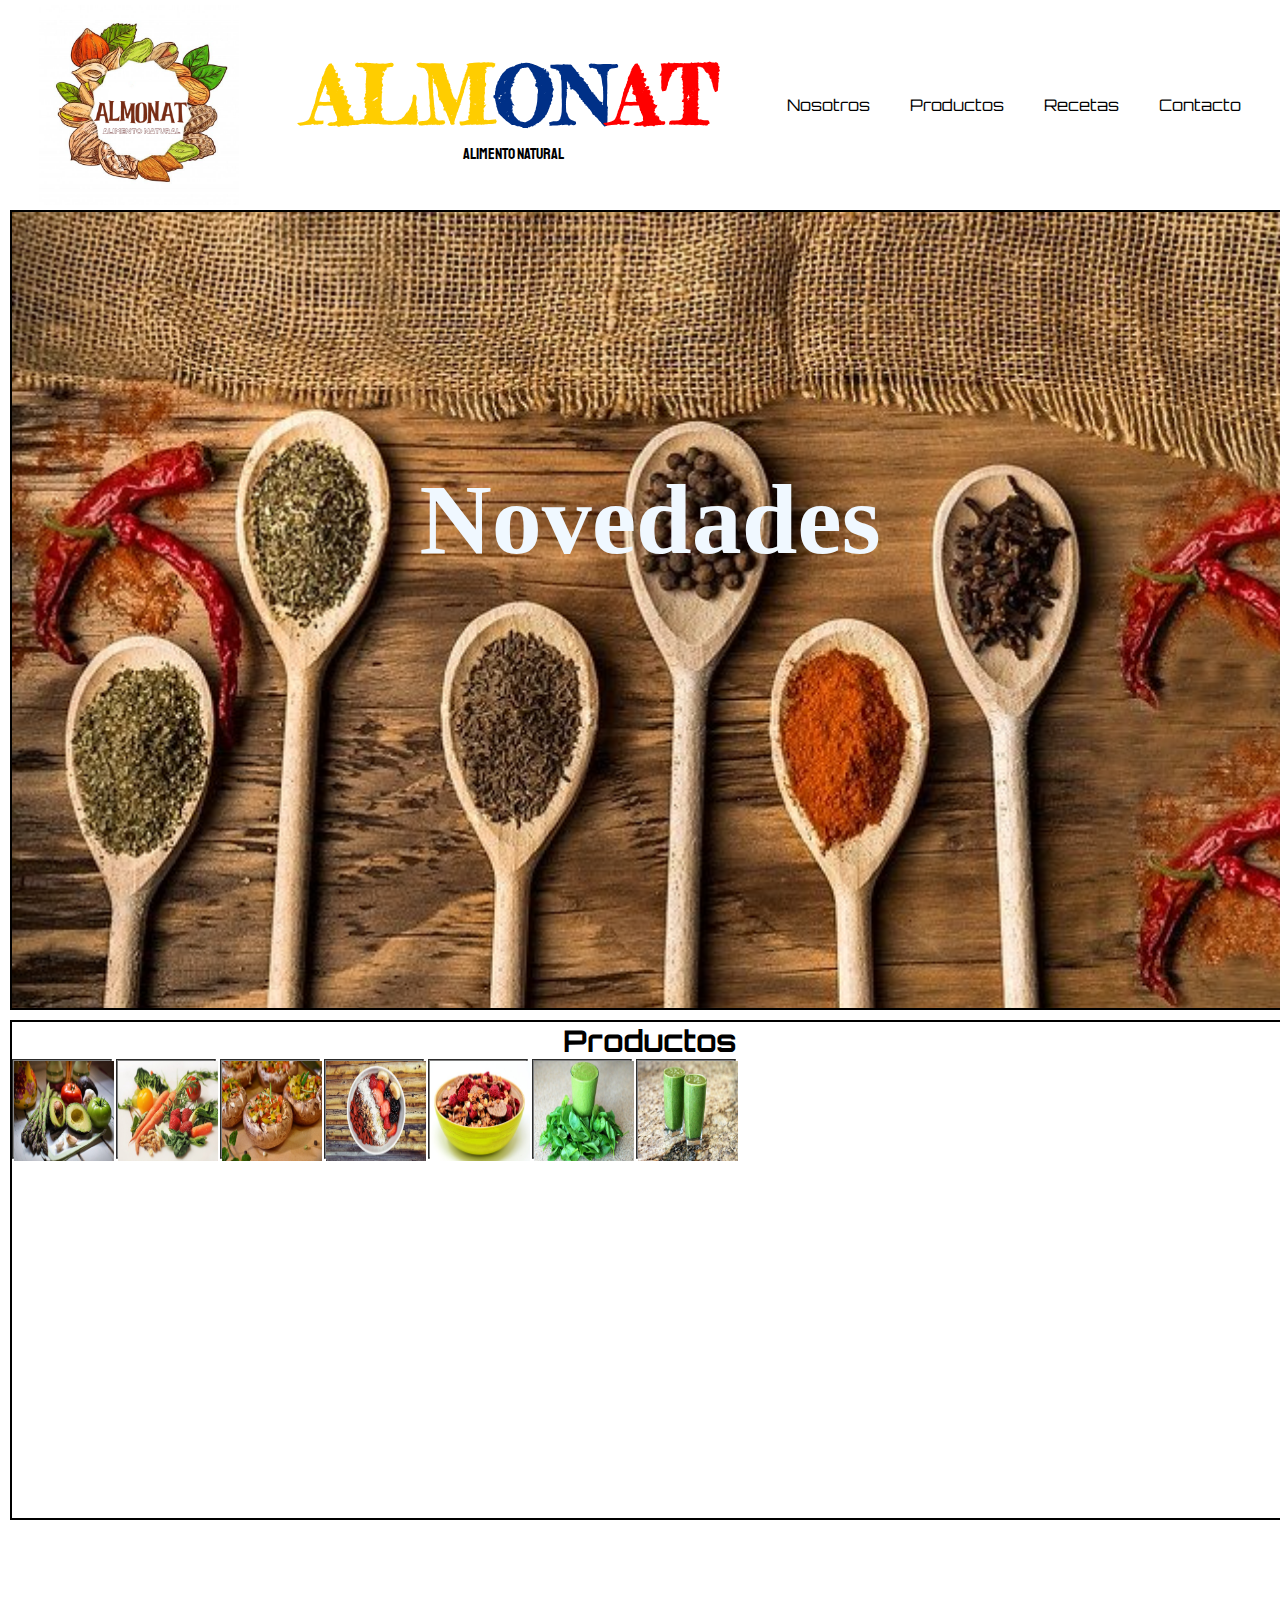
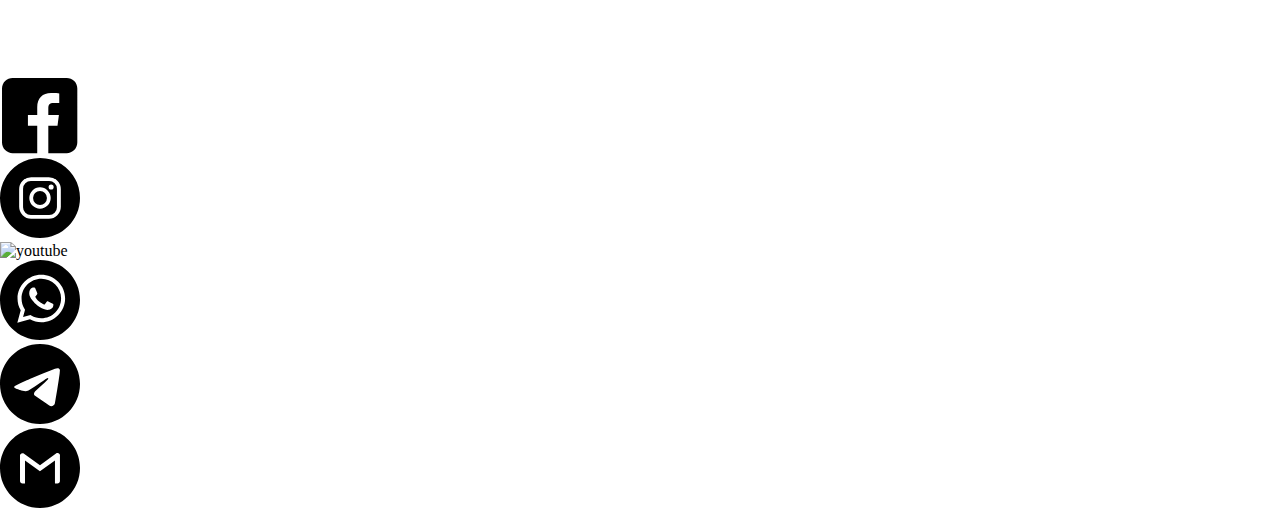
==== index.html @ f17f3c63 "organizando enlaces contacto" ====
<!DOCTYPE html>
<html lang="en">
    <!-- metadatos   -->
    <meta charset="UTF-8">
    <meta http-equiv="X-UA-Compatible" content="IE=edge">
    <meta name="viewport" content="width=device-width, initial-scale=1.0">
    <meta name="keywords" content="Vitaminas, complementos, nutrición, alimentos naturales, frutos secos.">
    <meta name="description" content="ALMONAT es una tienda virtual dedicada a la comercialización de productos vitamínicos y alimentos de origen natural">
    <meta name="author" content="andresmarelo">
    <!-- icono pestaña -->
    <link rel="icon" href="/images/logos/salad.ico" >
    <!-- link de fuentes de google -->
    <link rel="preconnect" href="https://fonts.googleapis.com">
    <link rel="preconnect" href="https://fonts.gstatic.com" crossorigin>
    <link href="https://fonts.googleapis.com/css2?family=Bowlby+One&family=Fredericka+the+Great&family=Libre+Barcode+39+Text&family=Orbitron:wght@500&family=Staatliches&display=swap" rel="stylesheet">
    <!-- link css -->
    <link rel="stylesheet" href="./style/style.css">
    <title>Almonat</title>
</head>
<body>
    <!-- encabezado o header -->
    <header class="header">
        
            <!-- logo almonat -->
            <div class="logoConten">
                <a href="index.html">
                    <img class="logo" src="./images/logos/almonatsinfondo.png" alt="almonat">
                </a>
            </div>
                
                
            <!-- titulo pagina -->
        <div class="title">   
            <a href="index.html"><h1> <span class="yellow">ALM</span><span class="blue">ON</span><span class="red">AT</span></h1>
                <p>Alimento Natural</p>
            </a>
        </div>
        <!-- menu navegacion -->
        <nav class="navbar">
            <!-- enlaces de navegacion -->
            <ul class="menu">
                <!-- items menu navegacion -->
                <li><a class="menu_Item" href="/nosotros.html">Nosotros</a></li>
                <li><a class="menu_Item" href="/productos.html">Productos</a></li>
                <li><a class="menu_Item" href="/recetas.html">Recetas</a></li>
                <li><a class="menu_Item" href="/contacto.html">Contacto</a></li>
            </ul>
        </nav>
    </header>
    <!-- seccion del banner (productos y promociones) -->
    <section class="banner">
        <h2 class="title__banner">Novedades</h2>
    </section> 
    <!-- seccion productos -->
    <section class="products">
        <div class="titleProducts">
            <h2>Productos</h2>
        </div>
        <div class="carrousel">
            <div class="item__carrousel"><img src="/images/imagenes/vegetables-2338824_640.jpg" alt=""></div>
            <div class="item__carrousel"><img src="/images/imagenes/vegetables-1085063_640.jpg" alt=""></div>
            <div class="item__carrousel"><img src="/images/imagenes/mushrooms-3069822_640.jpg" alt=""></div>
            <div class="item__carrousel"><img src="/images/imagenes/bowl-of-fruit-1205155_640.jpg" alt=""></div>
            <div class="item__carrousel"><img src="/images/imagenes/cereal-3154035_640.jpg" alt=""></div>
            <div class="item__carrousel"><img src="/images/imagenes/green-422995_640.jpg" alt=""></div>
            <div class="item__carrousel"><img src="/images/imagenes/green-682620_640.jpg" alt=""></div>
    </div>
    </section>
    <!-- seccion de comentarios de clientes -->
    <section class="comment">

    </section>
    <!-- seccion de video de youtube -->
    <section class="video">
        <iframe src="" frameborder="0"></iframe>

    </section>


 





    <!-- Footer -->
    <footer>
        <div class="social">
            <div class="facebook">
                <a href="https://www.facebook.com/"><img src="/images/social/facebbok2.svg" alt="facebook"></a>
            </div>
            <div class="instagram">
                <a href="https://www.instagram.com//"><img src="/images/social/instagram.svg" alt="instagram"></a>
            </div>
            <div class="youtube">
                <a href="https://www.youtube.com/"><img src="/images/social/Youtube.svg" alt="youtube"></a>
            </div>
            <div class="whatsapp">
                <a href="https://www.whatsapp.com//"><img src="/images/social/whatsapp.svg" alt="whatsapp"></a>
            </div>
            <div class="telegram">
                <a href="https://www.whatsapp.com//"><img src="/images/social/telegram.svg" alt="telegram"></a>
            </div>
            <div class="gmail">
                <a href="https://www.whatsapp.com//"><img src="/images/social/gmail.svg" alt="gmail"></a>
            </div>
        </div>
    </footer>
</body> 
</html>
---- style/style.css ----
/* instalacion de fuentes o fonts */
@import url('https://fonts.googleapis.com/css2?family=Bowlby+One&family=Fredericka+the+Great&family=Libre+Barcode+39+Text&family=Orbitron:wght@500&family=Staatliches&display=swap');

/* reseteo de valores predeterminado 
    quitar margenes, padding y bordes*/
*{
    margin: 0;
    padding: 0;
    box-sizing: border-box;
}

/* quitar decoracion y cambiar color a los enlaces  */
a{
    text-decoration: none;
    color: black;
}








/* header */ 
.header{
    /* border: groove 2px gray;    */
    display: flex;
    margin: 5px;
   /* padding: 5px; */
   justify-content:space-around;
   align-items: center;

}
/* contenedor del logo */
.logoConten{
    width: 200px;
    height: 200px;
    display: inline-block;
}
/* logo */
.logo{
    width: 200px;
    height: 200px;
}
/* titulo de la pagina */
.title {
text-align: center;
}
/* titulo principal */
.title h1{
    font-size: 80px;
    font-family: Fredericka the Great; 
}
/* slogan */
.title p{
    font-family:staatliches;
}
/* etiqyeta span para dar apariencia de bandera */
.yellow{color:#FFCD00;} .blue{color:rgb(0,48,135) ;} .red{color:red ;}

/* Menu de navegacion */
.menu{
    list-style: none; /* quitamos el estilo de la lista */
    display: flex ;
    gap: 40px;
    font-family:orbitron;

}

/* seccion banner */
/* agregando fondo y tamaño */
.banner{
    width: 100%;
    height: 800px;
    margin: 0px 10px 0px 10px;
    border: solid 2px black;
    background-image: url("/images/imagenes/spices-4185324_640.jpg");
    background-repeat: no-repeat;
    background-size:cover;
    
}
/* texto del banner */
.title__banner{
    font-size: 100px;
    color: aliceblue;
    text-align: center;
    padding: 250px;
}

/* seccion productos */
.products{
    width: 100%;
    height: 500px;
    border: solid 2px black;
    margin: 10px 10px 0px 10px;
}
/* titulo de productos */
.titleProducts{
    font-family:Orbitron;
    font-size: 20px;
    text-align: center;
}
/* carrusel de imagenes de productos */
.item__carrousel{
    width: 100px;
    height: 100px;
    border: groove 2px gray;
    display: inline-block;
    
}
/* imagenes del carrousel */
.item__carrousel img{
    width: 100px;
    height: 100px;
}


/* footer */
/* redes sociales (logos y enlaces) */
footer{
  
}
.social{
    display: inline-block;
}
.social img{
    width: 80px;
    height: 80px;
   
}
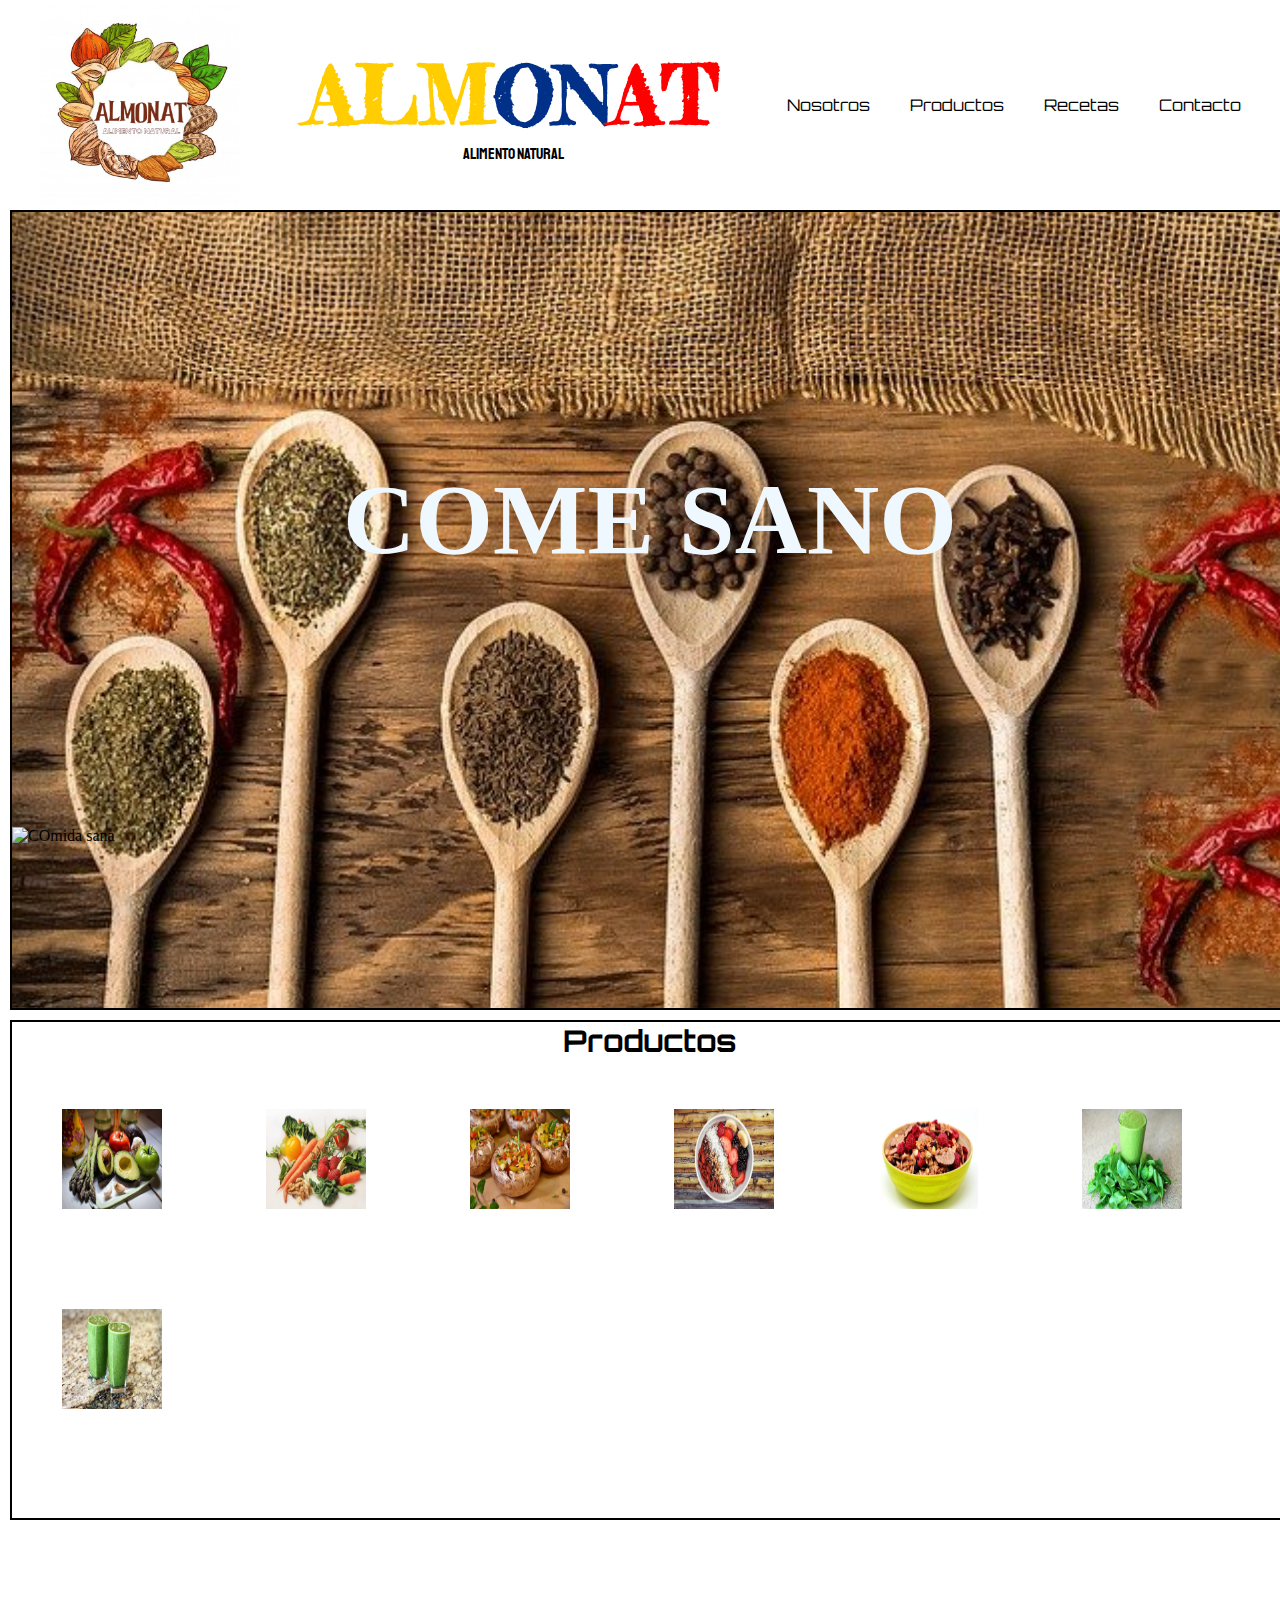
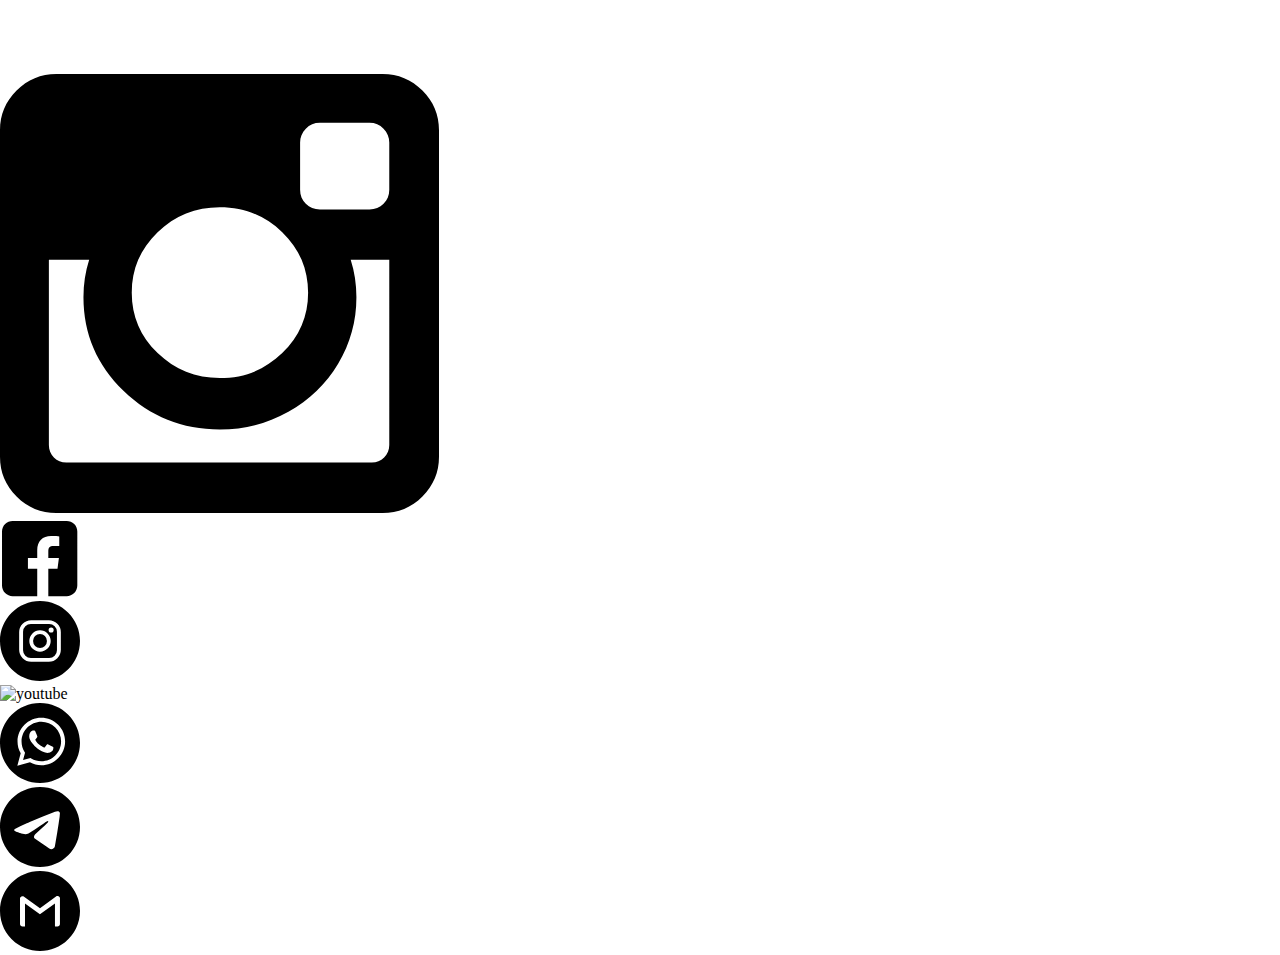
==== commit 4df2149f: "renombre imagenes y agregue comentarios en el index" ====
--- a/index.html
+++ b/index.html
@@ -1,45 +1,59 @@
 <!DOCTYPE html>
-<html lang="en">
-    <!-- metadatos   -->
-    <meta charset="UTF-8">
-    <meta http-equiv="X-UA-Compatible" content="IE=edge">
-    <meta name="viewport" content="width=device-width, initial-scale=1.0">
-    <meta name="keywords" content="Vitaminas, complementos, nutrición, alimentos naturales, frutos secos.">
-    <meta name="description" content="ALMONAT es una tienda virtual dedicada a la comercialización de productos vitamínicos y alimentos de origen natural">
-    <meta name="author" content="andresmarelo">
-    <!-- icono pestaña -->
-    <link rel="icon" href="/images/logos/salad.ico" >
+<html lang="es"><!--indica el idioma en que esta escrita la pagina-->
+
+<!-- head o cabeza del documento es donde se carga toda la informacion y datos para que la pagina funcione mejor
+    y los navegadores y buscadores obtengan informacion de nuestra pagina->
+<!-- ______________________________________________________________________________________________________ -->
+
+<head>
+        <!-- metadatos, sirven para posicionar o indexar mejor las paginas y es solo usado por el navegador-->
+    <!-- ______________________________________________________________________________________________________ -->
+    <meta charset="UTF-8"> <!-- se utiliza para que el navegador carge visualmente los caracteres especiales-->
+    <meta http-equiv="X-UA-Compatible" content="IE=edge"><!-- se utiliza para quela pagina sea compatible con todos los navegadores-->
+    <meta name="viewport" content="width=device-width, initial-scale=1.0"><!-- Permite que la pagina sea visualizada en dispocitivos de cualquier tamaño-->
+    <meta name="keywords" content="Vitaminas, complementos, nutrición, alimentos naturales, frutos secos."><!--palabras claves que permiten al buscador encontrar la pagina por tipos de palabras-->
+    <meta name="description" content="ALMONAT es una tienda virtual dedicada a la comercialización de productos vitamínicos y alimentos de origen natural"><!-- describe la informacion de la pagina y solo aparece en los buscadores-->
+    <meta name="author" content="andresmarelo"><!--describe quien realizo la pagina-->
+
+
+        <!-- los link permiten traer archivos exteriores al documento para que funcione mejor o  muestre otros contenidos -->
+    <!-- ______________________________________________________________________________________________________ --> 
+    <link rel="icon" href="/images/logos/favicon.ico" ><!-- icono pestaña del navegador-->
     <!-- link de fuentes de google -->
     <link rel="preconnect" href="https://fonts.googleapis.com">
     <link rel="preconnect" href="https://fonts.gstatic.com" crossorigin>
     <link href="https://fonts.googleapis.com/css2?family=Bowlby+One&family=Fredericka+the+Great&family=Libre+Barcode+39+Text&family=Orbitron:wght@500&family=Staatliches&display=swap" rel="stylesheet">
     <!-- link css -->
-    <link rel="stylesheet" href="./style/style.css">
-    <title>Almonat</title>
+    <link rel="stylesheet" href="./style/style.css"><!-- enlaza a nuestros documentos los estilos css desde un archivo externo-->
+    <title>Almonat</title><!--muestra el nombre del documento donde nos encontramos en la pestaña del navegador-->
 </head>
+
+<!-- el cuerpo o body es la parte visible que se vera en el navegador y donde se ingresa todas las etiquetas y textos que queremos ser mostrados al cliente-->
+    <!-- ______________________________________________________________________________________________________ -->
 <body>
-    <!-- encabezado o header -->
+
+    <!-- encabezado o header es la cabezera de nuestro sitio y es donde normalmente va el logo de la pagina o nombre y el menu de navegacion -->
     <header class="header">
         
-            <!-- logo almonat -->
-            <div class="logoConten">
-                <a href="index.html">
-                    <img class="logo" src="./images/logos/almonatsinfondo.png" alt="almonat">
+<!-- _______________________________LOGO_______________________________________________ -->
+            <div class="logoConten"><!-- contenedor del logo de la empresa -->
+                <a href="index.html"><!-- link para regresar al home -->
+                    <img class="logo" src="./images/logos/almonatsinfondo.png" alt="almonat"><!--etiqueta para cargar el logo o imagen-->
                 </a>
-            </div>
-                
-                
-            <!-- titulo pagina -->
-        <div class="title">   
+            </div>              
+<!-- _________________________________TITULO_______________________________________________________ -->                           
+        <div class="title"> <!-- titulo pagina -->  
             <a href="index.html"><h1> <span class="yellow">ALM</span><span class="blue">ON</span><span class="red">AT</span></h1>
                 <p>Alimento Natural</p>
             </a>
         </div>
+ <!-- __________________________MENÚ DE NAVEGACION________________________________________________ -->        
         <!-- menu navegacion -->
         <nav class="navbar">
             <!-- enlaces de navegacion -->
             <ul class="menu">
                 <!-- items menu navegacion -->
+                <!-- link para acceder a otros documentos o paginas del sitio -->
                 <li><a class="menu_Item" href="/nosotros.html">Nosotros</a></li>
                 <li><a class="menu_Item" href="/productos.html">Productos</a></li>
                 <li><a class="menu_Item" href="/recetas.html">Recetas</a></li>
@@ -47,11 +61,15 @@
             </ul>
         </nav>
     </header>
-    <!-- seccion del banner (productos y promociones) -->
+
+<!-- __________________________BANNER________________________________________________ -->     
+    <!-- seccion del banner principal (productos y promociones) -->
     <section class="banner">
-        <h2 class="title__banner">Novedades</h2>
+        <h2 class="title__banner">COME SANO</h2>
+        <img src="./images/imagenes/" alt="COmida sana">
     </section> 
-    <!-- seccion productos -->
+    <!-- __________________________SECCION PRODUCTOS________________________________________________ --> 
+    
     <section class="products">
         <div class="titleProducts">
             <h2>Productos</h2>
@@ -66,26 +84,32 @@
             <div class="item__carrousel"><img src="/images/imagenes/green-682620_640.jpg" alt=""></div>
     </div>
     </section>
-    <!-- seccion de comentarios de clientes -->
+
+
+
+    <!-- __________________________SECCION COMENTARIOS________________________________________________ -->     
     <section class="comment">
-
-    </section>
-    <!-- seccion de video de youtube -->
-    <section class="video">
-        <iframe src="" frameborder="0"></iframe>
 
     </section>
 
 
+    <!-- __________________________CANAL DE YOUTUBE________________________________________________ -->     
+    <section class="video">
+        <iframe src="" frameborder="0"></iframe><!-- Permite traer un video de youtube -->
+
+    </section>
+
+    <!-- __________________________LOGO FLOTANDE DE WHATSAPP________________________________________________ --> 
+    <div class="whatsapp">
+        <img class="logoWhatsapp" src="./images/social/instagram-symbol_icon-icons.com_73522.svg" alt="whatsapp">
+    </div>
  
 
 
 
-
-
-    <!-- Footer -->
+  <!-- __________________________PIE DE PAGINA________________________________________________ -->    
     <footer>
-        <div class="social">
+        <div class="social"><!-- contenedor de logos y enlaces hacia redes sociales -->
             <div class="facebook">
                 <a href="https://www.facebook.com/"><img src="/images/social/facebbok2.svg" alt="facebook"></a>
             </div>
--- a/style/style.css
+++ b/style/style.css
@@ -105,8 +105,9 @@
 .item__carrousel{
     width: 100px;
     height: 100px;
-    border: groove 2px gray;
+    /* border: groove 2px gray; */
     display: inline-block;
+    margin: 50px;
     
 }
 /* imagenes del carrousel */
@@ -122,10 +123,11 @@
   
 }
 .social{
-    display: inline-block;
+    display: inline;
 }
 .social img{
     width: 80px;
     height: 80px;
+    display: inline;
    
 }
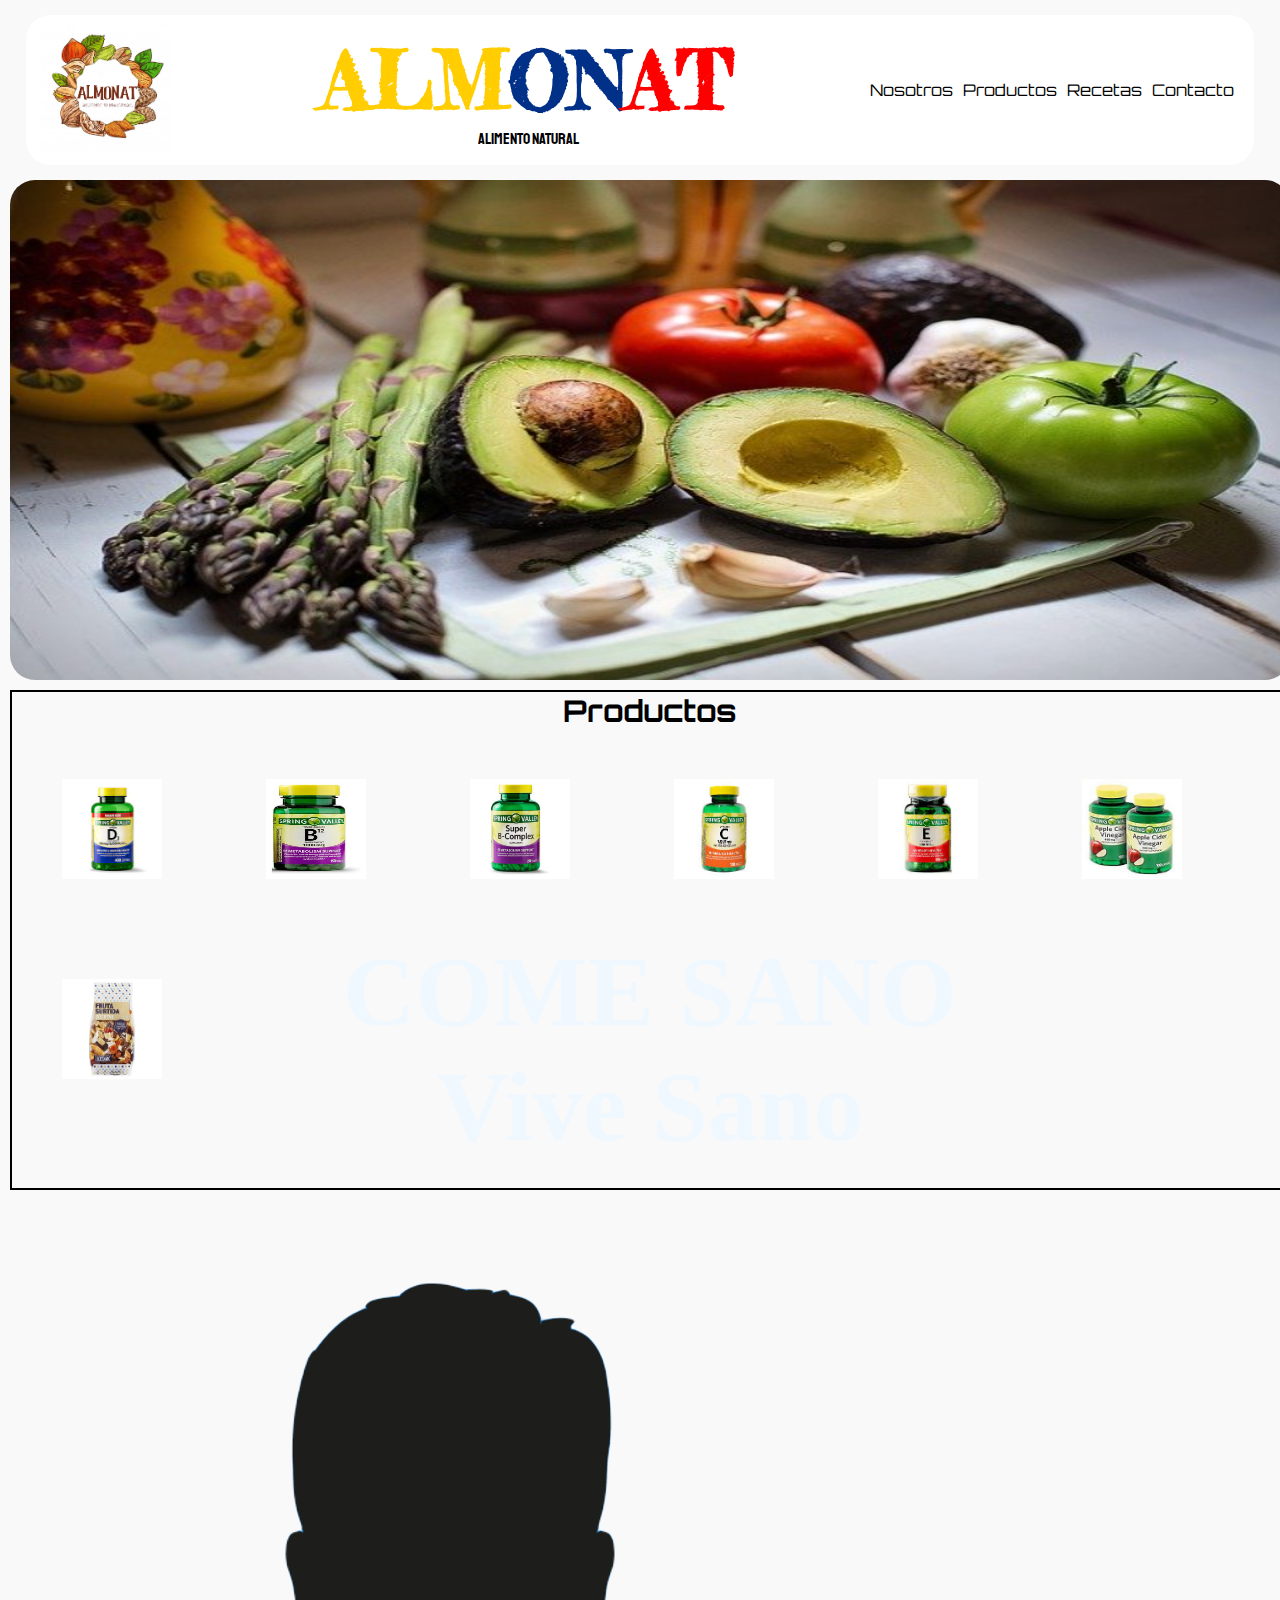
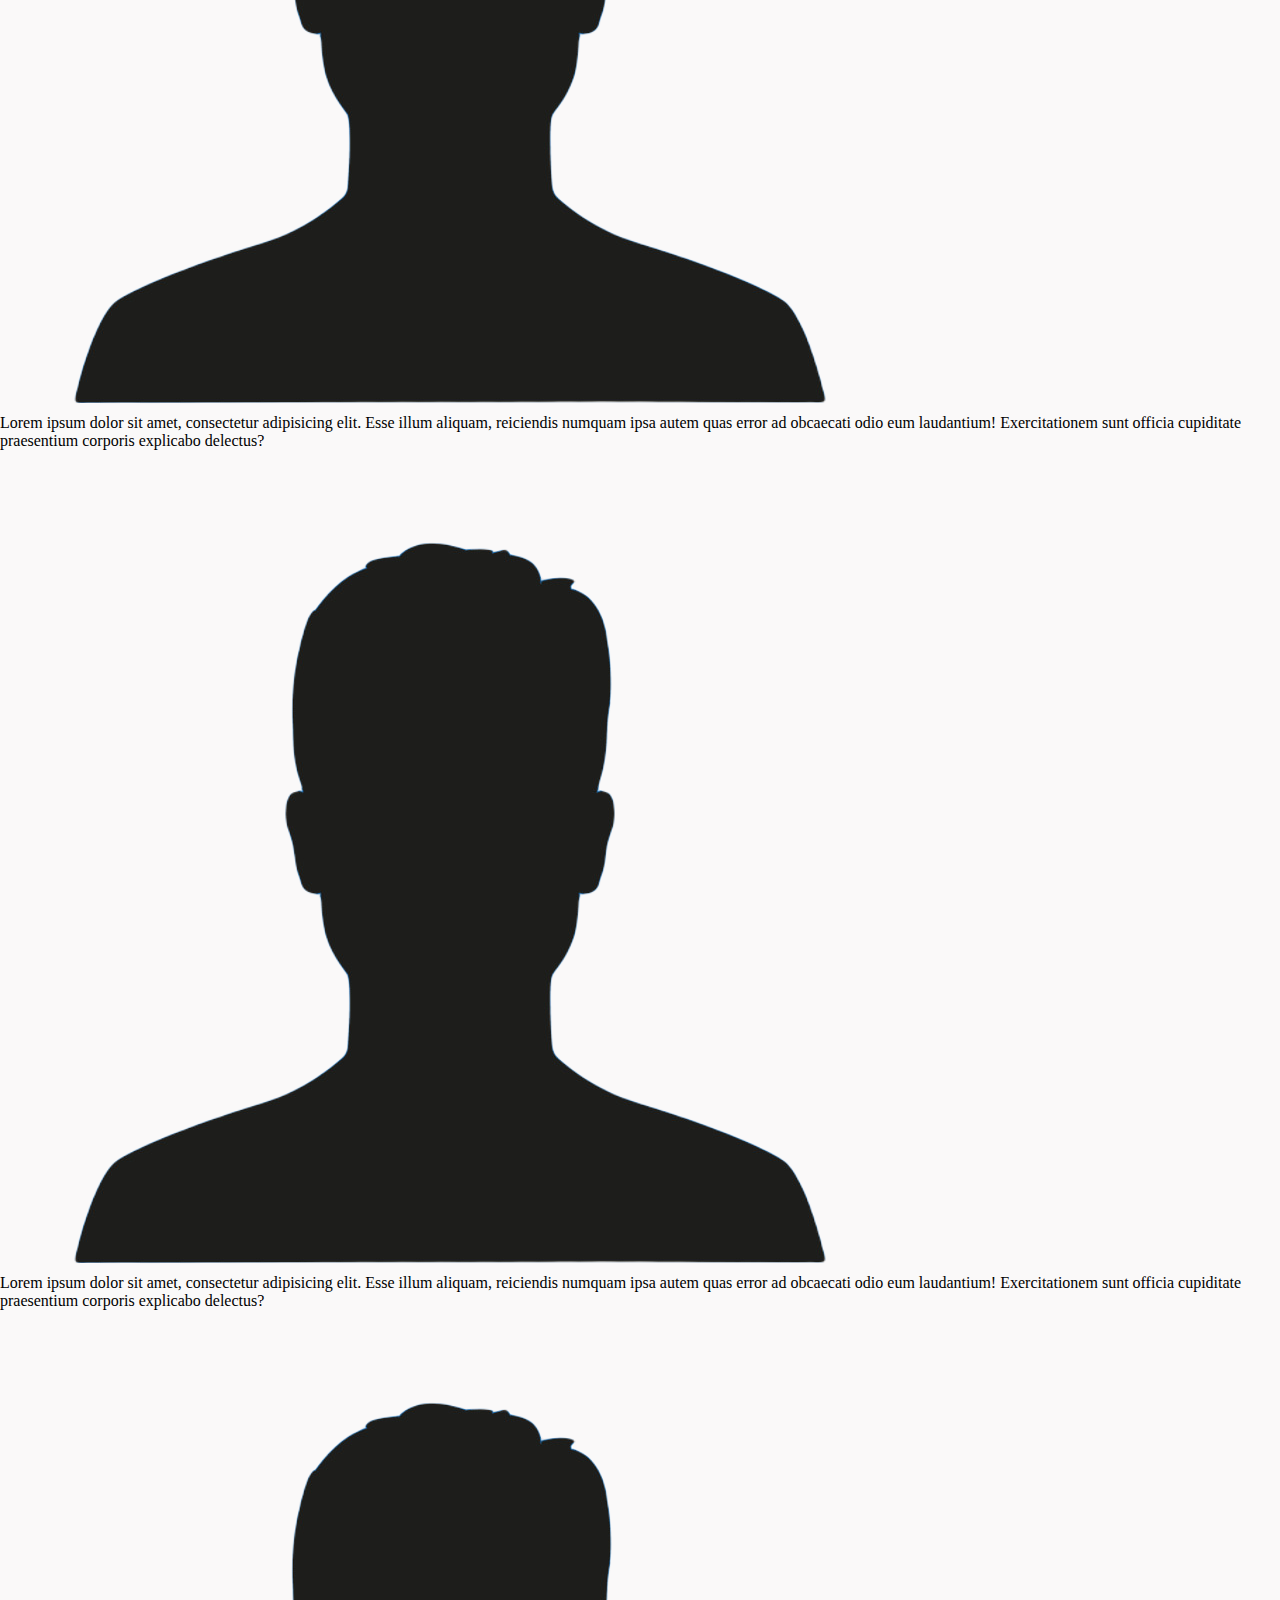
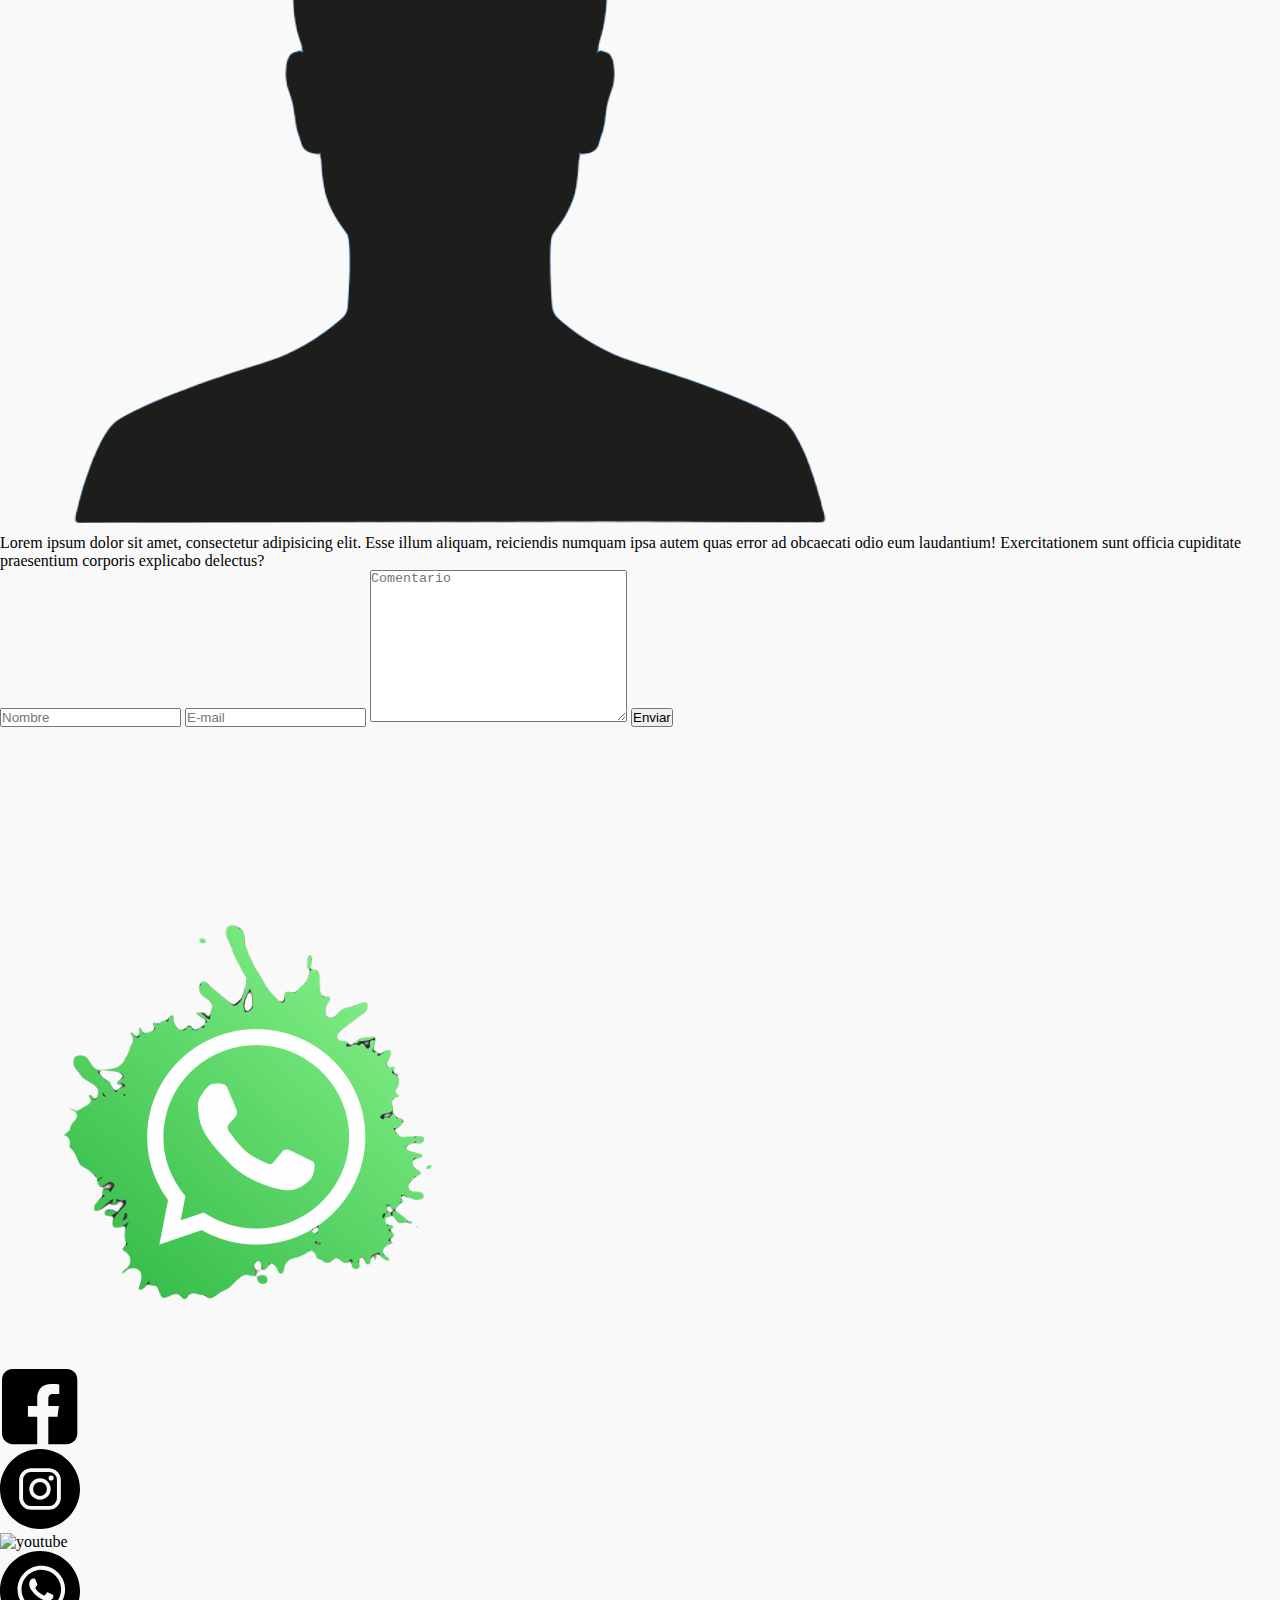
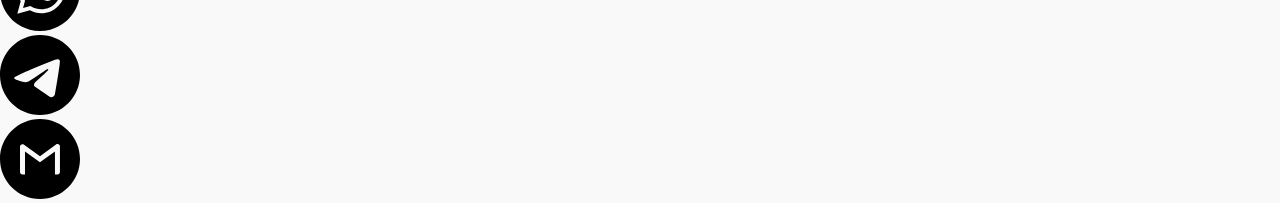
==== commit af487727: "agregando estilos css" ====
--- a/index.html
+++ b/index.html
@@ -36,11 +36,11 @@
     <header class="header">
         
 <!-- _______________________________LOGO_______________________________________________ -->
-            <div class="logoConten"><!-- contenedor del logo de la empresa -->
+            <!-- <div class="logoContent">contenedor del logo de la empresa -->
                 <a href="index.html"><!-- link para regresar al home -->
                     <img class="logo" src="./images/logos/almonatsinfondo.png" alt="almonat"><!--etiqueta para cargar el logo o imagen-->
                 </a>
-            </div>              
+            <!-- </div>               -->
 <!-- _________________________________TITULO_______________________________________________________ -->                           
         <div class="title"> <!-- titulo pagina -->  
             <a href="index.html"><h1> <span class="yellow">ALM</span><span class="blue">ON</span><span class="red">AT</span></h1>
@@ -65,8 +65,8 @@
 <!-- __________________________BANNER________________________________________________ -->     
     <!-- seccion del banner principal (productos y promociones) -->
     <section class="banner">
-        <h2 class="title__banner">COME SANO</h2>
-        <img src="./images/imagenes/" alt="COmida sana">
+        <img class="imgbanner" src="./images/imagenes/vegetales2.jpg" alt="Comida sana">
+        <h2 class="title__banner">COME SANO <br> Vive Sano</h2>
     </section> 
     <!-- __________________________SECCION PRODUCTOS________________________________________________ --> 
     
@@ -75,20 +75,63 @@
             <h2>Productos</h2>
         </div>
         <div class="carrousel">
-            <div class="item__carrousel"><img src="/images/imagenes/vegetables-2338824_640.jpg" alt=""></div>
-            <div class="item__carrousel"><img src="/images/imagenes/vegetables-1085063_640.jpg" alt=""></div>
-            <div class="item__carrousel"><img src="/images/imagenes/mushrooms-3069822_640.jpg" alt=""></div>
-            <div class="item__carrousel"><img src="/images/imagenes/bowl-of-fruit-1205155_640.jpg" alt=""></div>
-            <div class="item__carrousel"><img src="/images/imagenes/cereal-3154035_640.jpg" alt=""></div>
-            <div class="item__carrousel"><img src="/images/imagenes/green-422995_640.jpg" alt=""></div>
-            <div class="item__carrousel"><img src="/images/imagenes/green-682620_640.jpg" alt=""></div>
+            <div class="item__carrousel"><img src="./images/Productos/vinaminaD.jpg" alt=""></div>
+            <div class="item__carrousel"><img src="./images/Productos/vitaminaB.jpg" alt=""></div>
+            <div class="item__carrousel"><img src="./images/Productos/vitaminaBC.jpg" alt=""></div>
+            <div class="item__carrousel"><img src="./images/Productos/vitaminaC.jpg" alt=""></div>
+            <div class="item__carrousel"><img src="./images/Productos/vitaminaE.jpg" alt=""></div>
+            <div class="item__carrousel"><img src="./images/Productos/vinagreDmanzana.jpg" alt=""></div>
+            <div class="item__carrousel"><img src="./images/Productos/frutoseco4.jpg" alt=""></div>
     </div>
     </section>
 
 
 
-    <!-- __________________________SECCION COMENTARIOS________________________________________________ -->     
-    <section class="comment">
+    <!-- __________________________SECCION COMENTARIOS________________________________________________ --> 
+    <!-- simularemos comentarios de clientes -->    
+    <section class="containerComment">
+        <div class="Commnet">
+            <div class="comment1">
+                <div class="profile">
+                    <img src="./images/logos/profile.png" alt="profile">
+                </div>
+                <div class="commnetProfile">
+                    <p>Lorem ipsum dolor sit amet, consectetur adipisicing elit. Esse illum aliquam, 
+                     reiciendis numquam ipsa autem quas error ad obcaecati odio eum laudantium!
+                     Exercitationem sunt officia cupiditate praesentium corporis explicabo delectus?
+                    </p>
+                </div>
+            </div>
+            <div class="comment2">
+                <div class="profile">
+                    <img src="./images/logos/profile.png" alt="profile">
+                </div>
+                <div class="commnetProfile">
+                    <p>Lorem ipsum dolor sit amet, consectetur adipisicing elit. Esse illum aliquam, 
+                     reiciendis numquam ipsa autem quas error ad obcaecati odio eum laudantium!
+                     Exercitationem sunt officia cupiditate praesentium corporis explicabo delectus?
+                    </p>
+                </div>
+            </div>
+            <div class="comment3">
+                <div class="profile">
+                    <img src="./images/logos/profile.png" alt="profile">
+                </div>
+                <div class="commnetProfile">
+                    <p>Lorem ipsum dolor sit amet, consectetur adipisicing elit. Esse illum aliquam, 
+                     reiciendis numquam ipsa autem quas error ad obcaecati odio eum laudantium!
+                     Exercitationem sunt officia cupiditate praesentium corporis explicabo delectus?
+                    </p>
+                </div>
+            </div>            
+        </div>
+        <form action=""><!-- formulario para comentarios -->
+            <label for=""></label>
+            <input type="text" placeholder="Nombre">
+            <input type="email" placeholder="E-mail">
+            <textarea name="" id="" cols="30" rows="10" placeholder="Comentario"></textarea>
+            <button type="submit">Enviar</button>
+        </form>
 
     </section>
 
@@ -96,12 +139,11 @@
     <!-- __________________________CANAL DE YOUTUBE________________________________________________ -->     
     <section class="video">
         <iframe src="" frameborder="0"></iframe><!-- Permite traer un video de youtube -->
-
     </section>
 
     <!-- __________________________LOGO FLOTANDE DE WHATSAPP________________________________________________ --> 
-    <div class="whatsapp">
-        <img class="logoWhatsapp" src="./images/social/instagram-symbol_icon-icons.com_73522.svg" alt="whatsapp">
+    <div class="whatsappFixxer"><!-- logo de whatsapp fijo en la pagina -->
+        <a href=""><img class="logoWhatsapp" src="./images/social/whatsappPainball.png" alt="whatsapp"></a>   
     </div>
  
 
--- a/style/style.css
+++ b/style/style.css
@@ -1,4 +1,4 @@
-/* instalacion de fuentes o fonts */
+/* importacion de fuentes o fonts desde google */
 @import url('https://fonts.googleapis.com/css2?family=Bowlby+One&family=Fredericka+the+Great&family=Libre+Barcode+39+Text&family=Orbitron:wght@500&family=Staatliches&display=swap');
 
 /* reseteo de valores predeterminado 
@@ -9,39 +9,51 @@
     box-sizing: border-box;
 }
 
-/* quitar decoracion y cambiar color a los enlaces  */
+/* quita decoracion y cambiar color a los enlaces  */
 a{
     text-decoration: none;
     color: black;
+    
 }
 
 
 
-
+body{
+    background-color: rgba(190, 176, 176, 0.075);
+}
 
 
 
 
 /* header */ 
 .header{
-    /* border: groove 2px gray;    */
+    /* border: groove 2px gray; */
+    
+    height: 150px;
+    border-radius: 25px;   
     display: flex;
-    margin: 5px;
-   /* padding: 5px; */
-   justify-content:space-around;
-   align-items: center;
+    margin: 15px 2%;   
+    justify-content:space-between;
+    align-items: center;
+    background-color: white;
 
 }
+
+
 /* contenedor del logo */
-.logoConten{
-    width: 200px;
-    height: 200px;
-    display: inline-block;
-}
+/* .logoContent{
+    width: 80px;
+    height: auto;
+    padding: 25px 15px;
+       
+} */
 /* logo */
 .logo{
-    width: 200px;
-    height: 200px;
+    width: 150px;
+    height: 150px;
+    margin: 5px 5px;
+    padding: 10px 10px;
+    
 }
 /* titulo de la pagina */
 .title {
@@ -62,9 +74,15 @@
 /* Menu de navegacion */
 .menu{
     list-style: none; /* quitamos el estilo de la lista */
-    display: flex ;
-    gap: 40px;
+    display:flex ;
+    gap: 10px;
     font-family:orbitron;
+    margin-right: 20px;
+    justify-content: flex-end;
+    
+    
+    
+    
 
 }
 
@@ -72,13 +90,20 @@
 /* agregando fondo y tamaño */
 .banner{
     width: 100%;
-    height: 800px;
-    margin: 0px 10px 0px 10px;
-    border: solid 2px black;
-    background-image: url("/images/imagenes/spices-4185324_640.jpg");
+    height: 500px;
+    margin: 0px 10px ;
+    /* border: solid 2px black; */
+    border-radius: 25px;
+    /* background-image: url("/images/imagenes/spices-4185324_640.jpg");
     background-repeat: no-repeat;
-    background-size:cover;
+    background-size:cover; */
     
+}
+.imgbanner{
+    width: 100%;
+    height: 500px;
+    border-radius: 25px;    
+    /* display: block; */
 }
 /* texto del banner */
 .title__banner{
@@ -94,6 +119,12 @@
     height: 500px;
     border: solid 2px black;
     margin: 10px 10px 0px 10px;
+    
+}
+
+.carrousel{
+    padding: 50$;
+    align-items: center;
 }
 /* titulo de productos */
 .titleProducts{
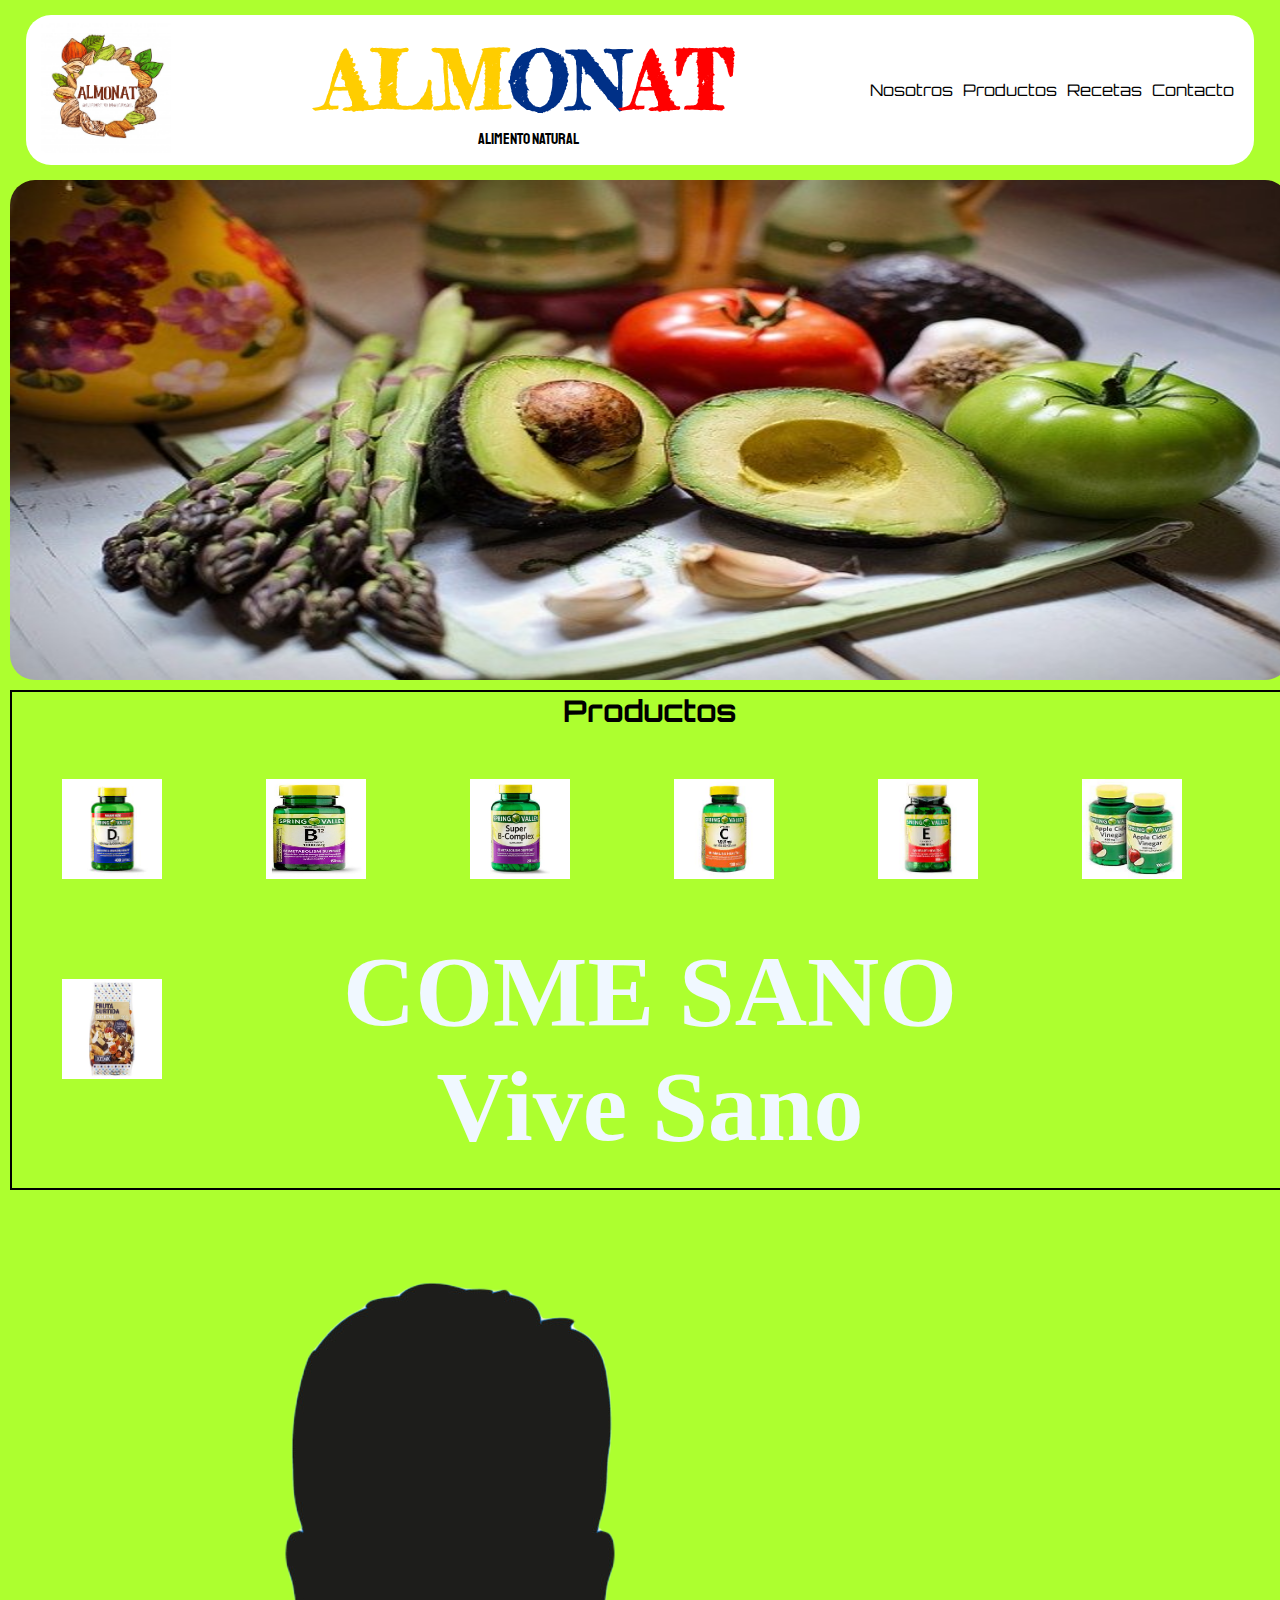
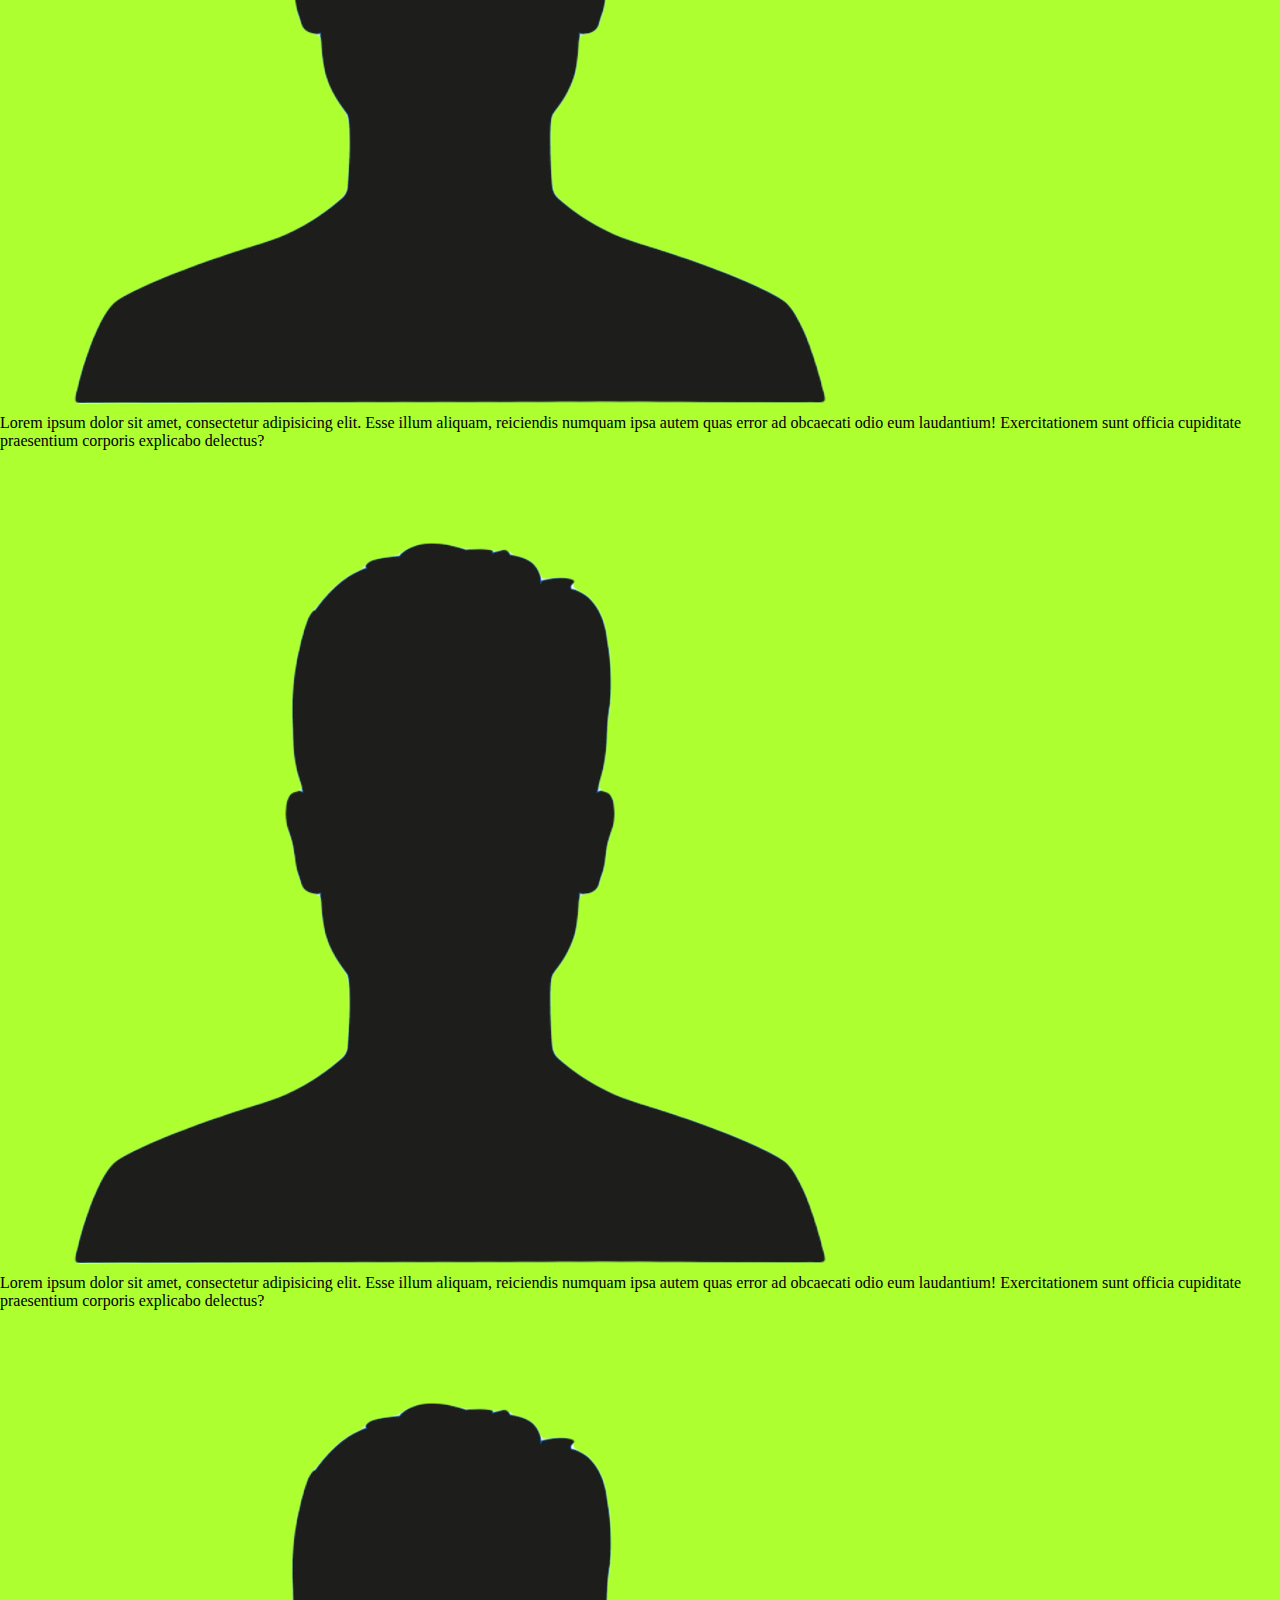
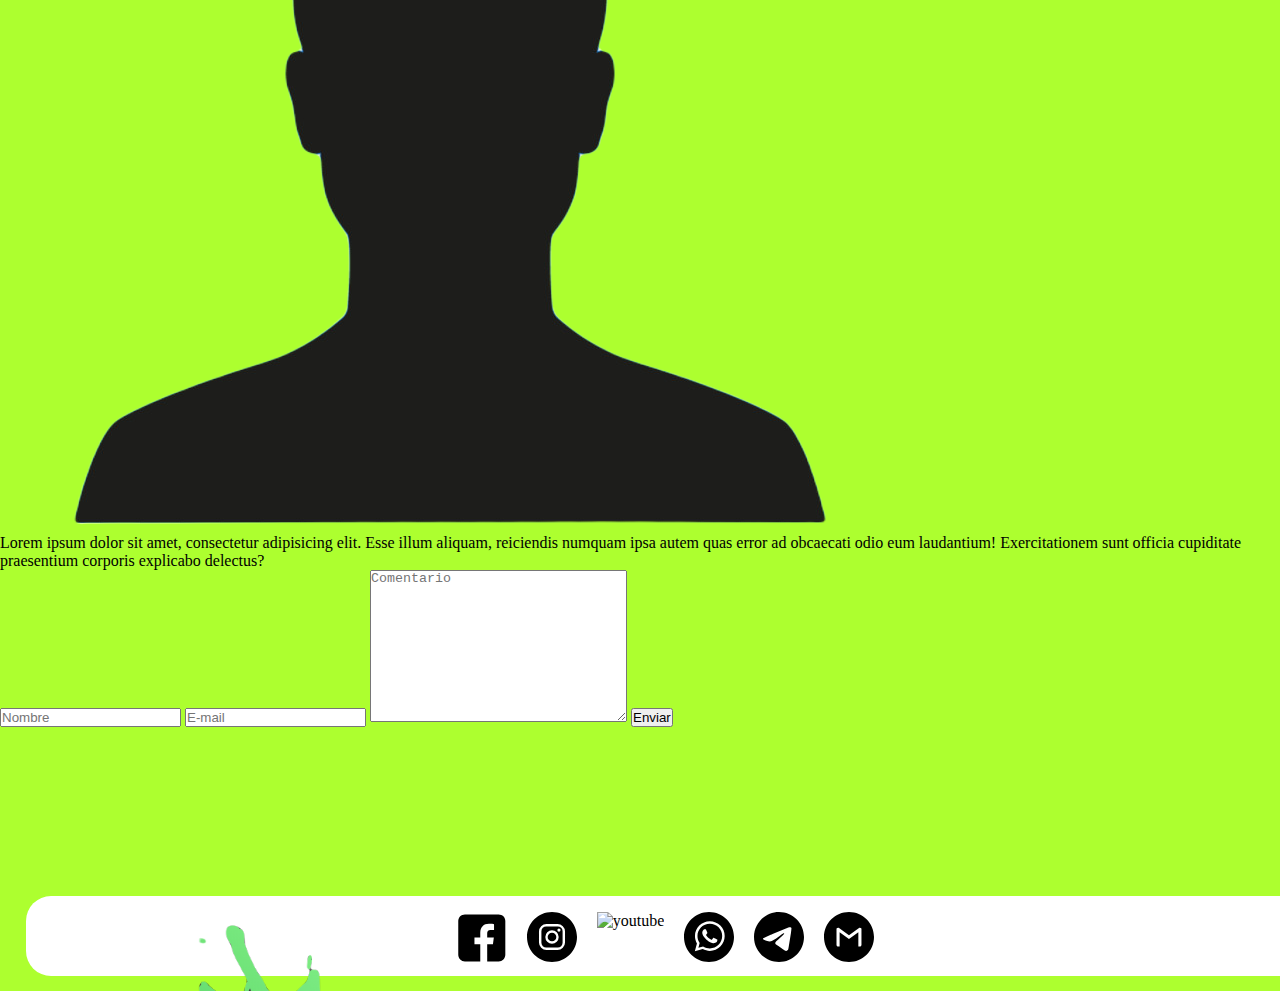
==== commit f0fb448b: "agregando estlos al footer y hover" ====
--- a/index.html
+++ b/index.html
@@ -36,11 +36,11 @@
     <header class="header">
         
 <!-- _______________________________LOGO_______________________________________________ -->
-            <!-- <div class="logoContent">contenedor del logo de la empresa -->
+            
                 <a href="index.html"><!-- link para regresar al home -->
                     <img class="logo" src="./images/logos/almonatsinfondo.png" alt="almonat"><!--etiqueta para cargar el logo o imagen-->
                 </a>
-            <!-- </div>               -->
+                           
 <!-- _________________________________TITULO_______________________________________________________ -->                           
         <div class="title"> <!-- titulo pagina -->  
             <a href="index.html"><h1> <span class="yellow">ALM</span><span class="blue">ON</span><span class="red">AT</span></h1>
@@ -142,35 +142,31 @@
     </section>
 
     <!-- __________________________LOGO FLOTANDE DE WHATSAPP________________________________________________ --> 
-    <div class="whatsappFixxer"><!-- logo de whatsapp fijo en la pagina -->
-        <a href=""><img class="logoWhatsapp" src="./images/social/whatsappPainball.png" alt="whatsapp"></a>   
+    <!-- logo de whatsapp fijo en la pagina -->
+    <div class="float">
+        <a  href="https://api.whatsapp.com/send?phone=3015490873" target="_blank"><img  src="./images/social/whatsappPainball.png" alt="whatsapp"></a>   
     </div>
  
 
 
 
   <!-- __________________________PIE DE PAGINA________________________________________________ -->    
-    <footer>
-        <div class="social"><!-- contenedor de logos y enlaces hacia redes sociales -->
-            <div class="facebook">
-                <a href="https://www.facebook.com/"><img src="/images/social/facebbok2.svg" alt="facebook"></a>
-            </div>
-            <div class="instagram">
-                <a href="https://www.instagram.com//"><img src="/images/social/instagram.svg" alt="instagram"></a>
-            </div>
-            <div class="youtube">
-                <a href="https://www.youtube.com/"><img src="/images/social/Youtube.svg" alt="youtube"></a>
-            </div>
-            <div class="whatsapp">
-                <a href="https://www.whatsapp.com//"><img src="/images/social/whatsapp.svg" alt="whatsapp"></a>
-            </div>
-            <div class="telegram">
-                <a href="https://www.whatsapp.com//"><img src="/images/social/telegram.svg" alt="telegram"></a>
-            </div>
-            <div class="gmail">
-                <a href="https://www.whatsapp.com//"><img src="/images/social/gmail.svg" alt="gmail"></a>
-            </div>
-        </div>
+    <footer class="social">
+        <!-- <div class="social">contenedor de logos y enlaces hacia redes sociales -->
+            <a href="https://www.facebook.com/" target="_blank"><img src="/images/social/facebbok2.svg" alt="facebook"></a>
+            
+            <a href="https://www.instagram.com//" target="_blank"><img src="/images/social/instagram.svg" alt="instagram"></a>
+            
+            <a href="https://www.youtube.com/" target="_blank"><img src="/images/social/Youtube.svg" alt="youtube"></a>
+            
+            <a href="https://api.whatsapp.com/send?phone=+573015490873" target="_blank"><img src="/images/social/whatsapp.svg" alt="whatsapp"></a>
+            
+            <a href="https://www.whatsapp.com//" target="_blank"><img src="/images/social/telegram.svg" alt="telegram"></a>
+            
+            <a href="https://www.whatsapp.com//" target="_blank"><img src="/images/social/gmail.svg" alt="gmail"></a>
+        
+        
     </footer>
 </body> 
-</html>+</html>
+    --- a/style/style.css
+++ b/style/style.css
@@ -1,33 +1,31 @@
+                                                    /* ESTRUCTURAS PARA TODAS LAS LANDING PAGE (HEADER Y FOOTER) */
+/* _________________________________________________________________________________________________________________________________________________________________________________ */
+
 /* importacion de fuentes o fonts desde google */
 @import url('https://fonts.googleapis.com/css2?family=Bowlby+One&family=Fredericka+the+Great&family=Libre+Barcode+39+Text&family=Orbitron:wght@500&family=Staatliches&display=swap');
 
-/* reseteo de valores predeterminado 
-    quitar margenes, padding y bordes*/
-*{
-    margin: 0;
-    padding: 0;
-    box-sizing: border-box;
-}
+/* _________________________________________________________________________________________________________________________________________________________________________________ */
+
+/* reseteo de valores predeterminado para quitar margenes, padding y bordes*/
+*{margin: 0;padding: 0;box-sizing: border-box;}
+/* _________________________________________________________________________________________________________________________________________________________________________________ */
 
 /* quita decoracion y cambiar color a los enlaces  */
-a{
-    text-decoration: none;
-    color: black;
-    
+a{text-decoration: none;color: black;}
+/* _________________________________________________________________________________________________________________________________________________________________________________ */
+
+/* fondo para todas las landing */
+body{background-color: rgba(190, 176, 176, 0.075);background-color: greenyellow;}
+.sinnada{
+    background-color: white;
 }
+/* _________________________________________________________________________________________________________________________________________________________________________________ */
 
 
 
-body{
-    background-color: rgba(190, 176, 176, 0.075);
-}
-
-
-
-
-/* header */ 
+/* ________________________________________________________HEADER__________________________________________________________________ */
 .header{
-    /* border: groove 2px gray; */
+    /* border: groove 2px gray; */  
     
     height: 150px;
     border-radius: 25px;   
@@ -40,14 +38,6 @@
 }
 
 
-/* contenedor del logo */
-/* .logoContent{
-    width: 80px;
-    height: auto;
-    padding: 25px 15px;
-       
-} */
-/* logo */
 .logo{
     width: 150px;
     height: 150px;
@@ -55,20 +45,20 @@
     padding: 10px 10px;
     
 }
-/* titulo de la pagina */
+
 .title {
 text-align: center;
 }
-/* titulo principal */
+
 .title h1{
     font-size: 80px;
     font-family: Fredericka the Great; 
 }
-/* slogan */
+
 .title p{
     font-family:staatliches;
 }
-/* etiqyeta span para dar apariencia de bandera */
+/* etiqyeta span para dar apariencia de bandera al titulo de la pagina */
 .yellow{color:#FFCD00;} .blue{color:rgb(0,48,135) ;} .red{color:red ;}
 
 /* Menu de navegacion */
@@ -79,13 +69,46 @@
     font-family:orbitron;
     margin-right: 20px;
     justify-content: flex-end;
+}
+.menu_Item:hover{
+    color: white;
+    background-image: linear-gradient(rgb(255, 205, 0), rgb(0,48,135), rgb(255, 0, 0));
     
-    
-    
-    
+}
+/* ______________________________FOOTER___________________________________________________________________________________________ */
 
+.float{
+    width: 300px;
+    height: 300px;
+    position: fixed;
+    align-items: flex-end;
 }
 
+
+
+
+
+/* redes sociales (logos y enlaces) */
+.social{
+    background-color: white;
+    /* border: solid 2px  black; */
+    width: 100%;
+    height: 80px;
+    margin: 15px 2%;
+    border-radius: 25px; 
+    display: inline-flex;  
+    justify-content: center;
+    gap: 20px;
+}
+
+.social img{
+    width: 50px;
+    height: 50px;
+    margin: 1em auto;  
+      
+}
+
+/* _________________________________________________________________________________________________________________________________________________________________________________ */
 /* seccion banner */
 /* agregando fondo y tamaño */
 .banner{
@@ -112,7 +135,7 @@
     text-align: center;
     padding: 250px;
 }
-
+/* _________________________________________________________________________________________________________________________________________________________________________________ */
 /* seccion productos */
 .products{
     width: 100%;
@@ -121,7 +144,7 @@
     margin: 10px 10px 0px 10px;
     
 }
-
+/* _________________________________________________________________________________________________________________________________________________________________________________ */
 .carrousel{
     padding: 50$;
     align-items: center;
@@ -148,17 +171,4 @@
 }
 
 
-/* footer */
-/* redes sociales (logos y enlaces) */
-footer{
-  
-}
-.social{
-    display: inline;
-}
-.social img{
-    width: 80px;
-    height: 80px;
-    display: inline;
-   
-}
+
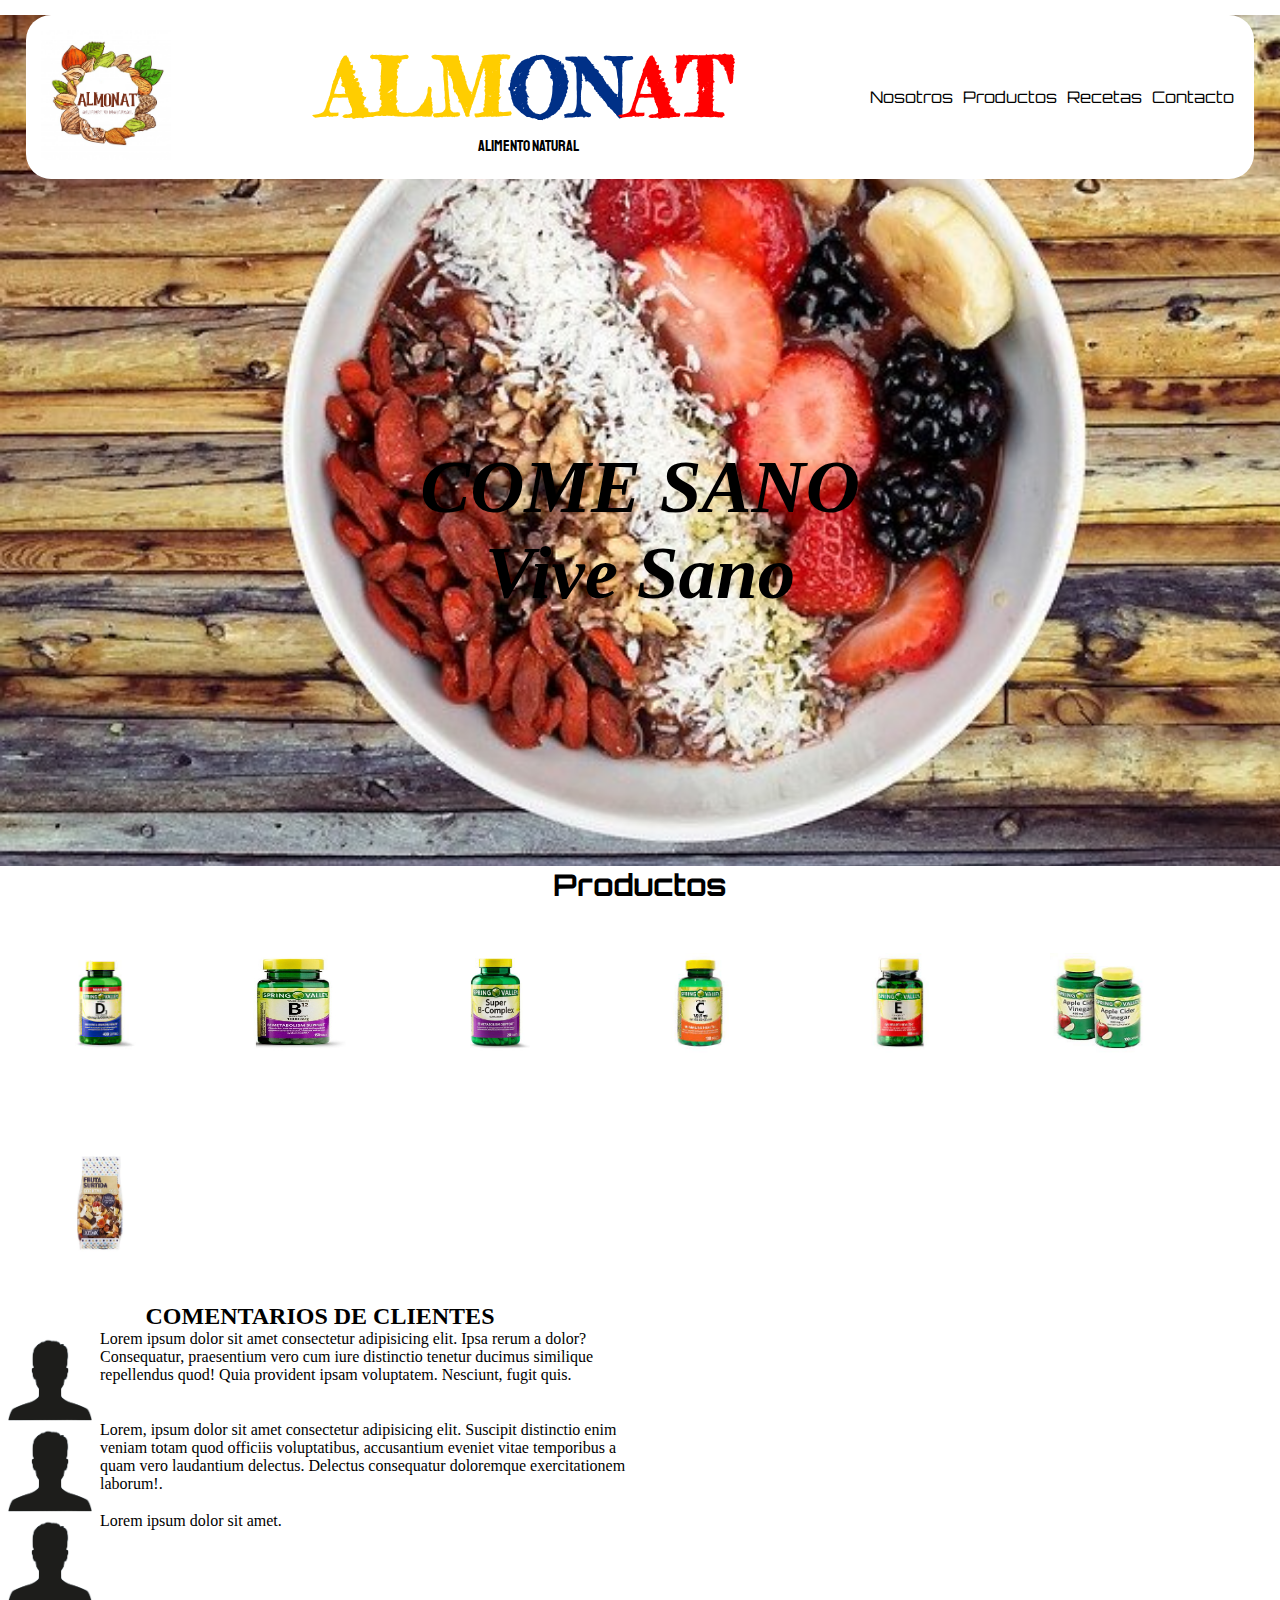
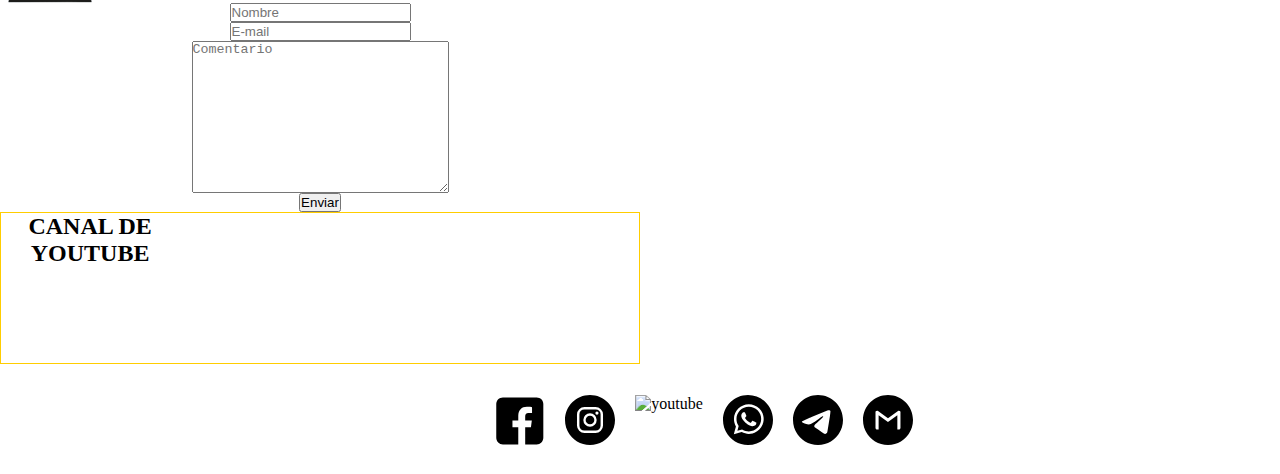
==== commit 78b5fffe: "css con flexbox en index" ====
--- a/index.html
+++ b/index.html
@@ -31,123 +31,156 @@
 <!-- el cuerpo o body es la parte visible que se vera en el navegador y donde se ingresa todas las etiquetas y textos que queremos ser mostrados al cliente-->
     <!-- ______________________________________________________________________________________________________ -->
 <body>
-
-    <!-- encabezado o header es la cabezera de nuestro sitio y es donde normalmente va el logo de la pagina o nombre y el menu de navegacion -->
-    <header class="header">
+    <div class="banner">
+        <!-- encabezado o header es la cabezera de nuestro sitio y es donde normalmente va el logo de la pagina o nombre y el menu de navegacion -->
+        <header class="header">
+            
+    <!-- _______________________________LOGO_______________________________________________ -->
+                
+                    <a href="index.html"><!-- link para regresar al home -->
+                        <img class="logo" src="./images/logos/almonatsinfondo.png" alt="almonat"><!--etiqueta para cargar el logo o imagen-->
+                    </a>
+                            
+    <!-- _________________________________TITULO_______________________________________________________ -->                           
+            <div class="title"> <!-- titulo pagina -->  
+                <a href="index.html"><h1> <span class="yellow">ALM</span><span class="blue">ON</span><span class="red">AT</span></h1>
+                    <p>Alimento Natural</p>
+                </a>
+            </div>
+    <!-- __________________________MENÚ DE NAVEGACION________________________________________________ -->        
+            <!-- menu navegacion -->
+            <nav class="navbar">
+                <!-- enlaces de navegacion -->
+                <ul class="menu">
+                    <!-- items menu navegacion -->
+                    <!-- link para acceder a otros documentos o paginas del sitio -->
+                    <li><a class="menu_Item" href="/nosotros.html">Nosotros</a></li>
+                    <li><a class="menu_Item" href="/productos.html">Productos</a></li>
+                    <li><a class="menu_Item" href="/recetas.html">Recetas</a></li>
+                    <li><a class="menu_Item" href="/contacto.html">Contacto</a></li>
+                </ul>
+            </nav>
+        </header>
+
+    <!-- __________________________BANNER________________________________________________ -->     
+        <!-- seccion del banner principal (productos y promociones) -->
+        <section class="title__banner">
+            <h2>COME SANO <br> Vive Sano</h2>
+           
+        </section> 
+    </div>    
+        <!-- __________________________SECCION PRODUCTOS________________________________________________ --> 
         
-<!-- _______________________________LOGO_______________________________________________ -->
-            
-                <a href="index.html"><!-- link para regresar al home -->
-                    <img class="logo" src="./images/logos/almonatsinfondo.png" alt="almonat"><!--etiqueta para cargar el logo o imagen-->
-                </a>
-                           
-<!-- _________________________________TITULO_______________________________________________________ -->                           
-        <div class="title"> <!-- titulo pagina -->  
-            <a href="index.html"><h1> <span class="yellow">ALM</span><span class="blue">ON</span><span class="red">AT</span></h1>
-                <p>Alimento Natural</p>
-            </a>
+        <section class="products">
+            <div class="titleProducts">
+                <h2>Productos</h2>
+            </div>
+            <div class="carrousel">
+                <div class="item__carrousel"><img src="./images/Productos/vinaminaD.jpg" alt=""></div>
+                <div class="item__carrousel"><img src="./images/Productos/vitaminaB.jpg" alt=""></div>
+                <div class="item__carrousel"><img src="./images/Productos/vitaminaBC.jpg" alt=""></div>
+                <div class="item__carrousel"><img src="./images/Productos/vitaminaC.jpg" alt=""></div>
+                <div class="item__carrousel"><img src="./images/Productos/vitaminaE.jpg" alt=""></div>
+                <div class="item__carrousel"><img src="./images/Productos/vinagreDmanzana.jpg" alt=""></div>
+                <div class="item__carrousel"><img src="./images/Productos/frutoseco4.jpg" alt=""></div>
         </div>
- <!-- __________________________MENÚ DE NAVEGACION________________________________________________ -->        
-        <!-- menu navegacion -->
-        <nav class="navbar">
-            <!-- enlaces de navegacion -->
-            <ul class="menu">
-                <!-- items menu navegacion -->
-                <!-- link para acceder a otros documentos o paginas del sitio -->
-                <li><a class="menu_Item" href="/nosotros.html">Nosotros</a></li>
-                <li><a class="menu_Item" href="/productos.html">Productos</a></li>
-                <li><a class="menu_Item" href="/recetas.html">Recetas</a></li>
-                <li><a class="menu_Item" href="/contacto.html">Contacto</a></li>
-            </ul>
-        </nav>
-    </header>
-
-<!-- __________________________BANNER________________________________________________ -->     
-    <!-- seccion del banner principal (productos y promociones) -->
-    <section class="banner">
-        <img class="imgbanner" src="./images/imagenes/vegetales2.jpg" alt="Comida sana">
-        <h2 class="title__banner">COME SANO <br> Vive Sano</h2>
-    </section> 
-    <!-- __________________________SECCION PRODUCTOS________________________________________________ --> 
+        </section>
     
-    <section class="products">
-        <div class="titleProducts">
-            <h2>Productos</h2>
-        </div>
-        <div class="carrousel">
-            <div class="item__carrousel"><img src="./images/Productos/vinaminaD.jpg" alt=""></div>
-            <div class="item__carrousel"><img src="./images/Productos/vitaminaB.jpg" alt=""></div>
-            <div class="item__carrousel"><img src="./images/Productos/vitaminaBC.jpg" alt=""></div>
-            <div class="item__carrousel"><img src="./images/Productos/vitaminaC.jpg" alt=""></div>
-            <div class="item__carrousel"><img src="./images/Productos/vitaminaE.jpg" alt=""></div>
-            <div class="item__carrousel"><img src="./images/Productos/vinagreDmanzana.jpg" alt=""></div>
-            <div class="item__carrousel"><img src="./images/Productos/frutoseco4.jpg" alt=""></div>
-    </div>
-    </section>
 
 
 
     <!-- __________________________SECCION COMENTARIOS________________________________________________ --> 
-    <!-- simularemos comentarios de clientes -->    
-    <section class="containerComment">
-        <div class="Commnet">
-            <div class="comment1">
-                <div class="profile">
-                    <img src="./images/logos/profile.png" alt="profile">
-                </div>
-                <div class="commnetProfile">
-                    <p>Lorem ipsum dolor sit amet, consectetur adipisicing elit. Esse illum aliquam, 
-                     reiciendis numquam ipsa autem quas error ad obcaecati odio eum laudantium!
-                     Exercitationem sunt officia cupiditate praesentium corporis explicabo delectus?
-                    </p>
-                </div>
-            </div>
-            <div class="comment2">
-                <div class="profile">
-                    <img src="./images/logos/profile.png" alt="profile">
-                </div>
-                <div class="commnetProfile">
-                    <p>Lorem ipsum dolor sit amet, consectetur adipisicing elit. Esse illum aliquam, 
-                     reiciendis numquam ipsa autem quas error ad obcaecati odio eum laudantium!
-                     Exercitationem sunt officia cupiditate praesentium corporis explicabo delectus?
-                    </p>
-                </div>
-            </div>
-            <div class="comment3">
-                <div class="profile">
-                    <img src="./images/logos/profile.png" alt="profile">
-                </div>
-                <div class="commnetProfile">
-                    <p>Lorem ipsum dolor sit amet, consectetur adipisicing elit. Esse illum aliquam, 
-                     reiciendis numquam ipsa autem quas error ad obcaecati odio eum laudantium!
-                     Exercitationem sunt officia cupiditate praesentium corporis explicabo delectus?
-                    </p>
-                </div>
-            </div>            
-        </div>
-        <form action=""><!-- formulario para comentarios -->
-            <label for=""></label>
-            <input type="text" placeholder="Nombre">
-            <input type="email" placeholder="E-mail">
-            <textarea name="" id="" cols="30" rows="10" placeholder="Comentario"></textarea>
-            <button type="submit">Enviar</button>
-        </form>
-
-    </section>
-
-
-    <!-- __________________________CANAL DE YOUTUBE________________________________________________ -->     
-    <section class="video">
-        <iframe src="" frameborder="0"></iframe><!-- Permite traer un video de youtube -->
-    </section>
+        <section class="comentarioYvideo">
+            <div class="contenedorcomentario">
+                <H2>COMENTARIOS DE CLIENTES</H2>
+                <div class="comentario">
+                    <img src="./images/logos/profile.png" alt="">
+                    <p>Lorem ipsum dolor sit amet consectetur adipisicing elit. Ipsa rerum a dolor? Consequatur, praesentium vero cum iure distinctio tenetur ducimus similique repellendus quod! Quia provident ipsam voluptatem. Nesciunt, fugit quis.</p>
+                </div>
+                <div class="comentario">
+                    <img src="./images/logos/profile.png" alt="">
+                    <p>Lorem, ipsum dolor sit amet consectetur adipisicing elit. Suscipit distinctio enim veniam totam quod officiis voluptatibus, accusantium eveniet vitae temporibus a quam vero laudantium delectus. Delectus consequatur doloremque exercitationem laborum!.</p>
+                </div>
+                <div class="comentario">
+                    <img src="./images/logos/profile.png" alt="">
+                    <p>Lorem ipsum dolor sit amet.</p>
+                </div>
+                <div class="formulario">
+                    <form action=""><!-- formulario para comentarios -->
+                        <input type="text" placeholder="Nombre">
+                        <input type="email" placeholder="E-mail">
+                        <textarea name="" id="" cols="30" rows="10" placeholder="Comentario"></textarea>
+                        <button type="submit">Enviar</button>
+                    </form>
+                </div>
+                
+
+            </div>
+            <div class="video">
+                <H2>CANAL DE YOUTUBE</H2>
+                <iframe width="100%" height="auto" src="https://www.youtube.com/embed/MM62wjLrgmA" title="YouTube video player" frameborder="0" allow="accelerometer; autoplay; clipboard-write; encrypted-media; gyroscope; picture-in-picture" allowfullscreen></iframe>
+            </div>
+        </section>
+
+
+    <!-- simularemos comentarios de clientes -->  
+    <!-- <div class="medio"> 
+        <section class="containerComment">
+            <div class="Commnet">
+                <div class="comment1">
+                    <div class="profile">
+                        <img src="./images/logos/profile.png" alt="profile">
+                    </div>
+                    <div class="commentProfile">
+                        <p>Lorem ipsum dolor sit amet, consectetur adipisicing elit. Esse illum aliquam, 
+                        reiciendis numquam ipsa autem quas error ad obcaecati odio eum laudantium!
+                        Exercitationem sunt officia cupiditate praesentium corporis explicabo delectus?
+                        </p>
+                    </div>
+                </div>
+                <div class="comment2">
+                    <div class="profile">
+                        <img src="./images/logos/profile.png" alt="profile">
+                    </div>
+                    <div class="commentProfile">
+                        <p>Lorem ipsum dolor sit amet, consectetur adipisicing elit. Esse illum aliquam, 
+                        reiciendis numquam ipsa autem quas error ad obcaecati odio eum laudantium!
+                        Exercitationem sunt officia cupiditate praesentium corporis explicabo delectus?
+                        </p>
+                    </div>
+                </div>
+                <div class="comment3">
+                    <div class="profile">
+                        <img src="./images/logos/profile.png" alt="profile">
+                    </div>
+                    <div class="commentProfile">
+                        <p>Lorem ipsum dolor sit amet, consectetur adipisicing elit. Esse illum aliquam, 
+                        reiciendis numquam ipsa autem quas error ad obcaecati odio eum laudantium!
+                        Exercitationem sunt officia cupiditate praesentium corporis explicabo delectus?
+                        </p>
+                    </div>
+                </div>            
+            </div>
+            <div  class="formularioDeComentarios">
+                <form action=""><!-- formulario para comentarios -->
+                    <!-- <label for=""></label>
+                    <input type="text" placeholder="Nombre">
+                    <input type="email" placeholder="E-mail">
+                    <textarea name="" id="" cols="30" rows="10" placeholder="Comentario"></textarea>
+                    <button type="submit">Enviar</button>
+                </form>
+            </div>
+        </section>
+    <!-- </div>  -->
+
+        <!-- __________________________CANAL DE YOUTUBE________________________________________________ -->     
+        <!-- <section class="video">
+           <iframe width="560" height="315" src="https://www.youtube.com/embed/EVBlLkfh2V0" title="YouTube video player" frameborder="0" allow="accelerometer; autoplay; clipboard-write; encrypted-media; gyroscope; picture-in-picture" allowfullscreen></iframe>Permite traer un video de youtube -->
+        <!-- </section> -->
 
     <!-- __________________________LOGO FLOTANDE DE WHATSAPP________________________________________________ --> 
     <!-- logo de whatsapp fijo en la pagina -->
-    <div class="float">
-        <a  href="https://api.whatsapp.com/send?phone=3015490873" target="_blank"><img  src="./images/social/whatsappPainball.png" alt="whatsapp"></a>   
-    </div>
- 
-
+   
 
 
   <!-- __________________________PIE DE PAGINA________________________________________________ -->    
--- a/style/style.css
+++ b/style/style.css
@@ -7,54 +7,42 @@
 /* _________________________________________________________________________________________________________________________________________________________________________________ */
 
 /* reseteo de valores predeterminado para quitar margenes, padding y bordes*/
-*{margin: 0;padding: 0;box-sizing: border-box;}
+*{margin:0; padding:0;box-sizing: border-box;}
 /* _________________________________________________________________________________________________________________________________________________________________________________ */
 
 /* quita decoracion y cambiar color a los enlaces  */
 a{text-decoration: none;color: black;}
 /* _________________________________________________________________________________________________________________________________________________________________________________ */
 
-/* fondo para todas las landing */
-body{background-color: rgba(190, 176, 176, 0.075);background-color: greenyellow;}
-.sinnada{
-    background-color: white;
-}
-/* _________________________________________________________________________________________________________________________________________________________________________________ */
-
-
-
 /* ________________________________________________________HEADER__________________________________________________________________ */
 .header{
-    /* border: groove 2px gray; */  
-    
-    height: 150px;
+    /* border: groove 2px gray; */    
+    /* height: 150px; */
+    display: flex;
+    flex-wrap: wrap;
+    justify-content:space-between;
     border-radius: 25px;   
-    display: flex;
     margin: 15px 2%;   
-    justify-content:space-between;
     align-items: center;
     background-color: white;
 
 }
-
-
 .logo{
     width: 150px;
     height: 150px;
     margin: 5px 5px;
     padding: 10px 10px;
-    
-}
-
+    flex-grow: 1 ;
+    
+}
 .title {
 text-align: center;
-}
-
+flex-grow: 3;
+}
 .title h1{
     font-size: 80px;
     font-family: Fredericka the Great; 
 }
-
 .title p{
     font-family:staatliches;
 }
@@ -77,28 +65,19 @@
 }
 /* ______________________________FOOTER___________________________________________________________________________________________ */
 
-.float{
-    width: 300px;
-    height: 300px;
-    position: fixed;
-    align-items: flex-end;
-}
-
-
-
-
 
 /* redes sociales (logos y enlaces) */
 .social{
+    display: flex;
     background-color: white;
+    justify-content: center;
+    gap: 20px;
     /* border: solid 2px  black; */
     width: 100%;
     height: 80px;
-    margin: 15px 2%;
+    margin: 15px 5%;
     border-radius: 25px; 
-    display: inline-flex;  
-    justify-content: center;
-    gap: 20px;
+      
 }
 
 .social img{
@@ -108,46 +87,47 @@
       
 }
 
-/* _________________________________________________________________________________________________________________________________________________________________________________ */
+/* ___________________________________________INDEX_________________________________________________________________________________________________________________________ */
+
+
+
 /* seccion banner */
 /* agregando fondo y tamaño */
 .banner{
-    width: 100%;
-    height: 500px;
-    margin: 0px 10px ;
-    /* border: solid 2px black; */
-    border-radius: 25px;
-    /* background-image: url("/images/imagenes/spices-4185324_640.jpg");
+    background-image: url(../images/imagenes/frutasycereal.jpg);
     background-repeat: no-repeat;
-    background-size:cover; */
-    
-}
-.imgbanner{
-    width: 100%;
-    height: 500px;
-    border-radius: 25px;    
-    /* display: block; */
-}
+    background-attachment: fixed;
+    background-size: cover;
+    /* height: 50em; */
+    margin-top: 0;
+
+ 
+}
+
 /* texto del banner */
 .title__banner{
-    font-size: 100px;
-    color: aliceblue;
+    font-size: 50px;
+    font-style: oblique;
+    color: rgb(0, 0, 0);
     text-align: center;
     padding: 250px;
+    
 }
 /* _________________________________________________________________________________________________________________________________________________________________________________ */
 /* seccion productos */
 .products{
     width: 100%;
-    height: 500px;
-    border: solid 2px black;
-    margin: 10px 10px 0px 10px;
+    height: auto;
+    
+    margin: 0;
     
 }
 /* _________________________________________________________________________________________________________________________________________________________________________________ */
 .carrousel{
-    padding: 50$;
-    align-items: center;
+    display: flex;
+    flex-wrap: wrap;
+
+   
 }
 /* titulo de productos */
 .titleProducts{
@@ -162,13 +142,68 @@
     /* border: groove 2px gray; */
     display: inline-block;
     margin: 50px;
+   
     
 }
 /* imagenes del carrousel */
 .item__carrousel img{
     width: 100px;
     height: 100px;
-}
-
-
-
+    
+}
+
+/* _________________________________________________________________________________________________________________________________________________________________________________ */
+
+
+
+}
+/* ____________________________________________________COMENTARIOS Y VIDEO_____________________________________________________________________ */
+
+
+
+/* ____________________________________________________COMENTARIOS _____________________________________________________________________ */
+.comentarioYvideo{    
+    width: 100%;
+    display: flex;
+    display: inline-block;
+}
+.contenedorcomentario{
+    width: 50%;    
+    display:inline-block ;
+    
+}
+.contenedorcomentario h2{
+    text-align: center;
+    font-family: fantasy;
+}
+.comentario{
+    display: flex;
+    width: auto;
+}
+.comentario img{
+    width: 100px;
+    
+}
+.formulario{
+    display: flex;
+    justify-content: center;
+}
+.formulario form{
+    display: flex;
+    flex-direction: column;
+    align-items: center;
+}
+    /* ____________________________________________________VIDEO_____________________________________________________________________ */
+    
+    .video{
+        border: #FFCD00 1px solid;
+        width: 50%;
+        /* height: 300px; */
+        display: inline-block;
+    display: flex;    
+}
+.video h2{
+    text-align: center;
+    font-family: fantasy;
+}
+/* ____________________________________________________NOSOTROS_____________________________________________________________________ */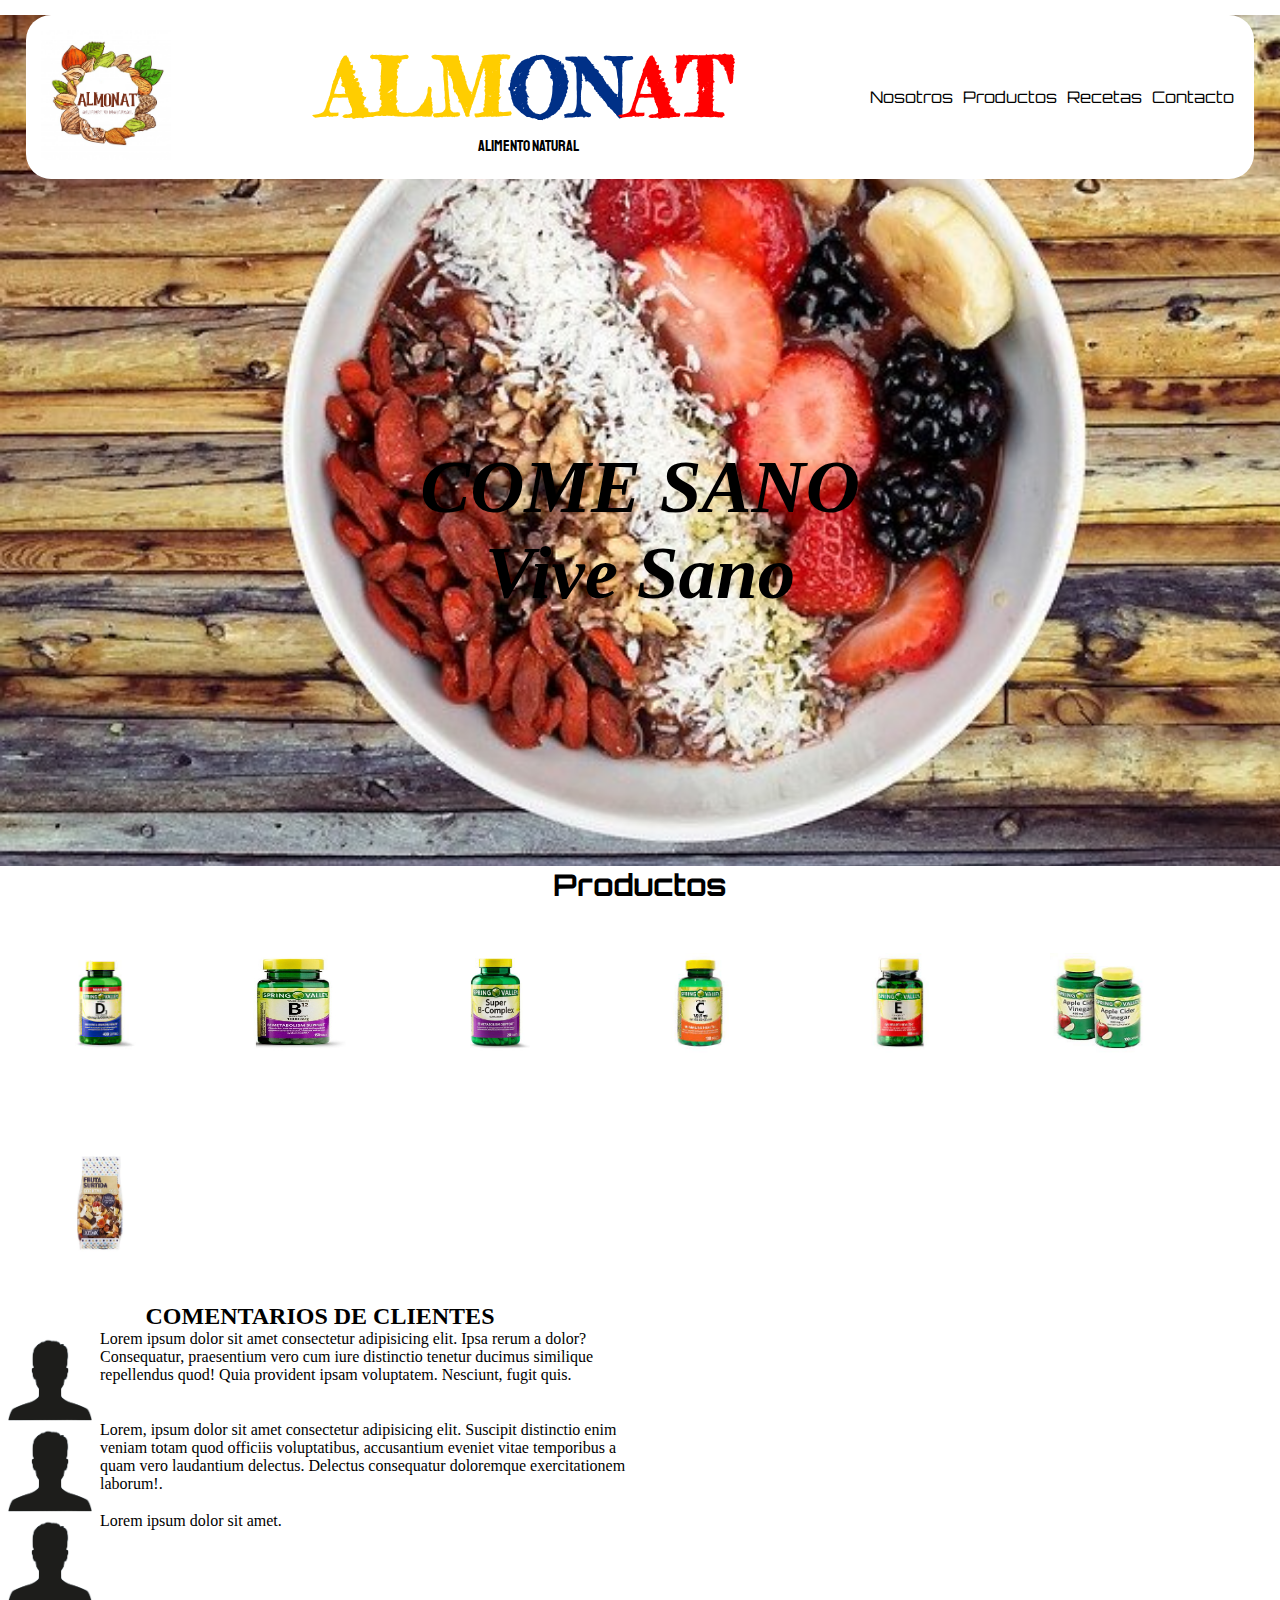
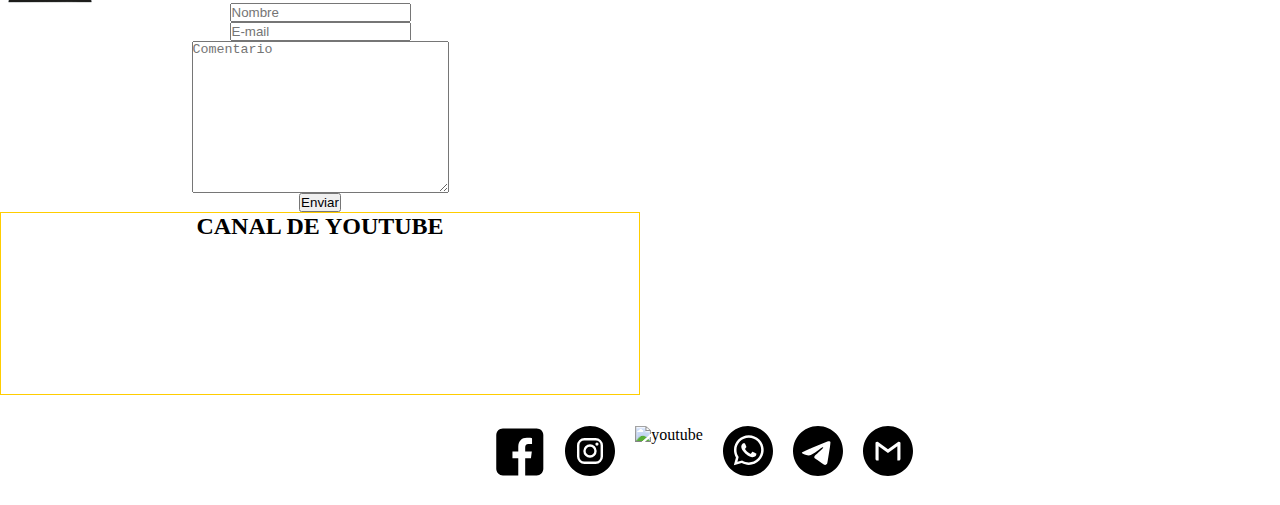
==== commit 4bca45be: "flexbos en nosotros" ====
--- a/index.html
+++ b/index.html
@@ -123,60 +123,7 @@
         </section>
 
 
-    <!-- simularemos comentarios de clientes -->  
-    <!-- <div class="medio"> 
-        <section class="containerComment">
-            <div class="Commnet">
-                <div class="comment1">
-                    <div class="profile">
-                        <img src="./images/logos/profile.png" alt="profile">
-                    </div>
-                    <div class="commentProfile">
-                        <p>Lorem ipsum dolor sit amet, consectetur adipisicing elit. Esse illum aliquam, 
-                        reiciendis numquam ipsa autem quas error ad obcaecati odio eum laudantium!
-                        Exercitationem sunt officia cupiditate praesentium corporis explicabo delectus?
-                        </p>
-                    </div>
-                </div>
-                <div class="comment2">
-                    <div class="profile">
-                        <img src="./images/logos/profile.png" alt="profile">
-                    </div>
-                    <div class="commentProfile">
-                        <p>Lorem ipsum dolor sit amet, consectetur adipisicing elit. Esse illum aliquam, 
-                        reiciendis numquam ipsa autem quas error ad obcaecati odio eum laudantium!
-                        Exercitationem sunt officia cupiditate praesentium corporis explicabo delectus?
-                        </p>
-                    </div>
-                </div>
-                <div class="comment3">
-                    <div class="profile">
-                        <img src="./images/logos/profile.png" alt="profile">
-                    </div>
-                    <div class="commentProfile">
-                        <p>Lorem ipsum dolor sit amet, consectetur adipisicing elit. Esse illum aliquam, 
-                        reiciendis numquam ipsa autem quas error ad obcaecati odio eum laudantium!
-                        Exercitationem sunt officia cupiditate praesentium corporis explicabo delectus?
-                        </p>
-                    </div>
-                </div>            
-            </div>
-            <div  class="formularioDeComentarios">
-                <form action=""><!-- formulario para comentarios -->
-                    <!-- <label for=""></label>
-                    <input type="text" placeholder="Nombre">
-                    <input type="email" placeholder="E-mail">
-                    <textarea name="" id="" cols="30" rows="10" placeholder="Comentario"></textarea>
-                    <button type="submit">Enviar</button>
-                </form>
-            </div>
-        </section>
-    <!-- </div>  -->
-
-        <!-- __________________________CANAL DE YOUTUBE________________________________________________ -->     
-        <!-- <section class="video">
-           <iframe width="560" height="315" src="https://www.youtube.com/embed/EVBlLkfh2V0" title="YouTube video player" frameborder="0" allow="accelerometer; autoplay; clipboard-write; encrypted-media; gyroscope; picture-in-picture" allowfullscreen></iframe>Permite traer un video de youtube -->
-        <!-- </section> -->
+  
 
     <!-- __________________________LOGO FLOTANDE DE WHATSAPP________________________________________________ --> 
     <!-- logo de whatsapp fijo en la pagina -->
--- a/style/style.css
+++ b/style/style.css
@@ -199,11 +199,54 @@
         border: #FFCD00 1px solid;
         width: 50%;
         /* height: 300px; */
+        display: flex;    
         display: inline-block;
-    display: flex;    
 }
 .video h2{
     text-align: center;
     font-family: fantasy;
 }
-/* ____________________________________________________NOSOTROS_____________________________________________________________________ */+/* ____________________________________________________NOSOTROS_____________________________________________________________________ */
+
+.nosotros{
+    width: 100%;
+    
+    margin-top: 100px;
+}
+.quienesSomos{
+    width: 100%;
+    display: flex;
+    display: inline-block;
+}
+.nosotros h2{
+    text-align: center;
+    font-family: fantasy;
+}
+
+.uno{
+    display: flex;
+    flex-direction: row;
+    margin: 50px;
+    padding: 50px;
+}
+
+}
+
+.uno p{
+    width: 50%;
+    padding: 100px;
+    text-align: center;
+
+}
+.uno img{
+    width: 50%;
+
+}
+.mision{
+    width: 100%;
+
+}
+.vision{
+    width: 100%;
+
+}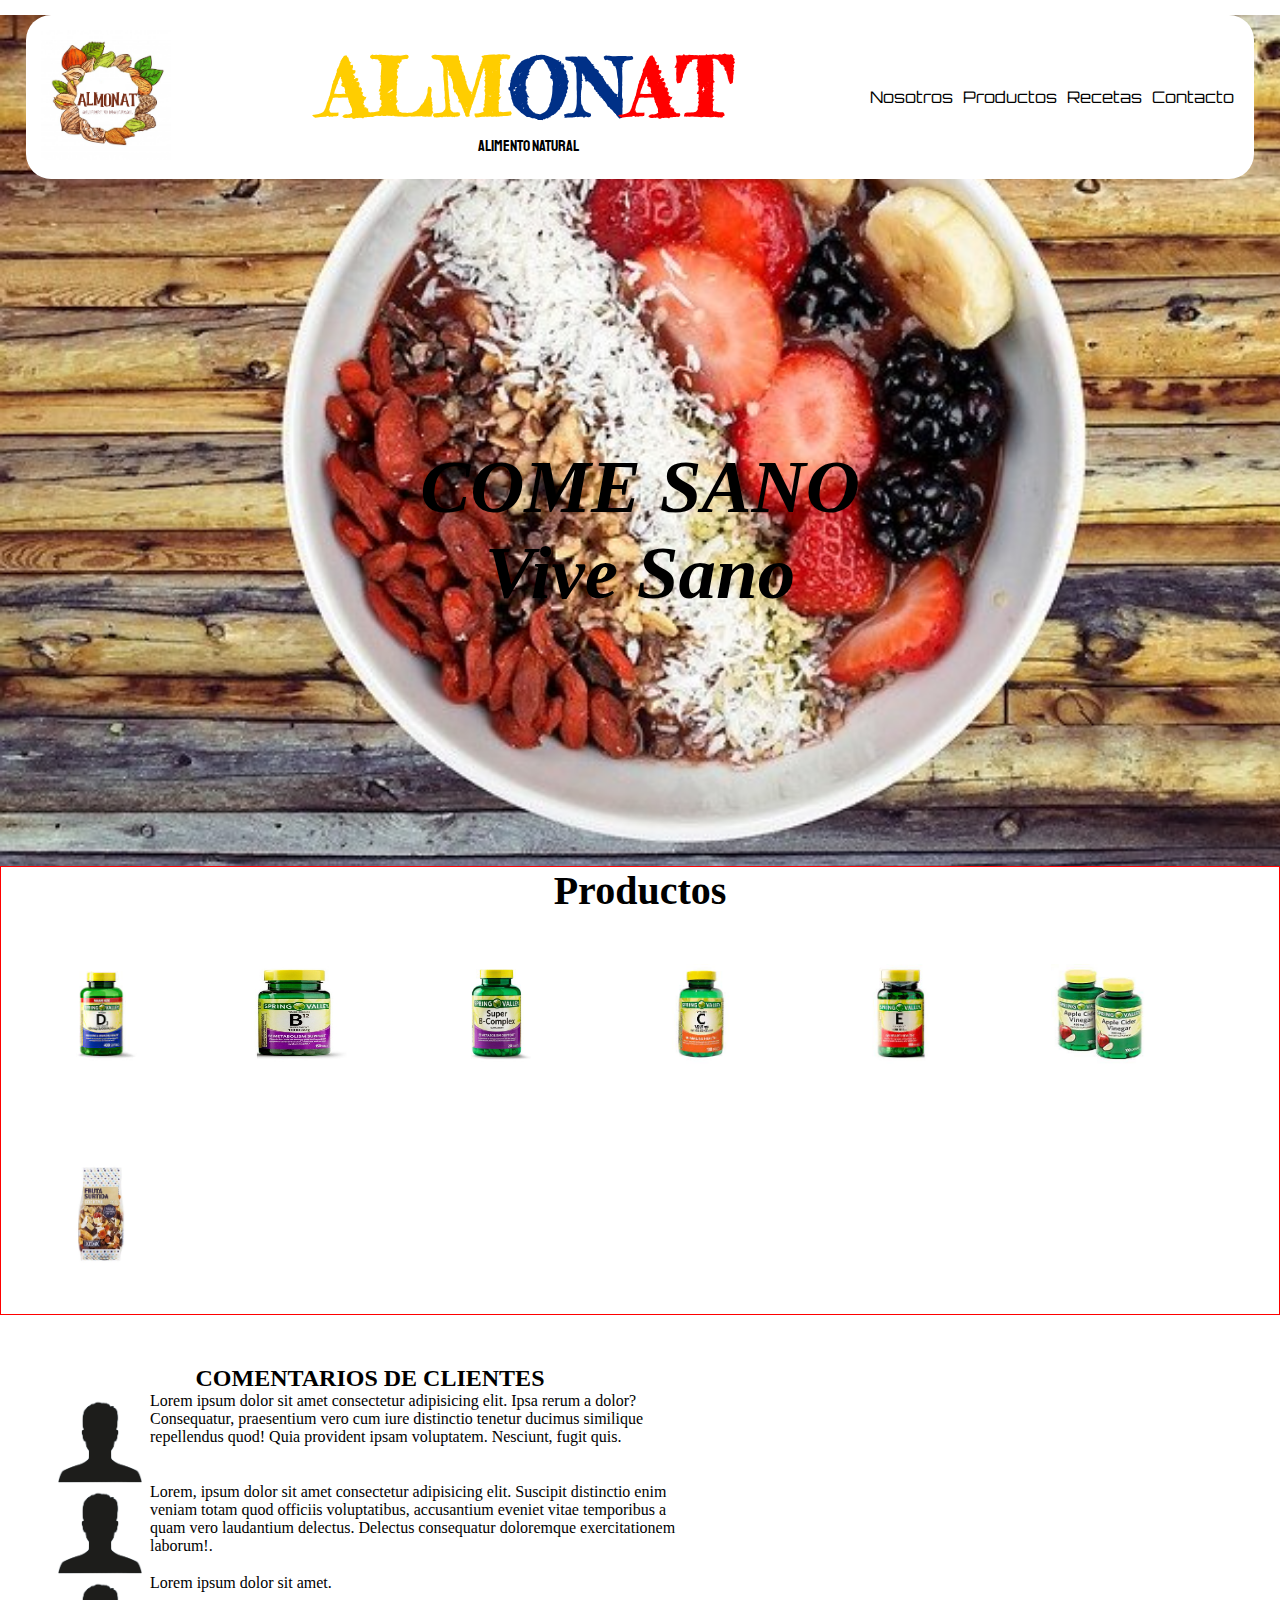
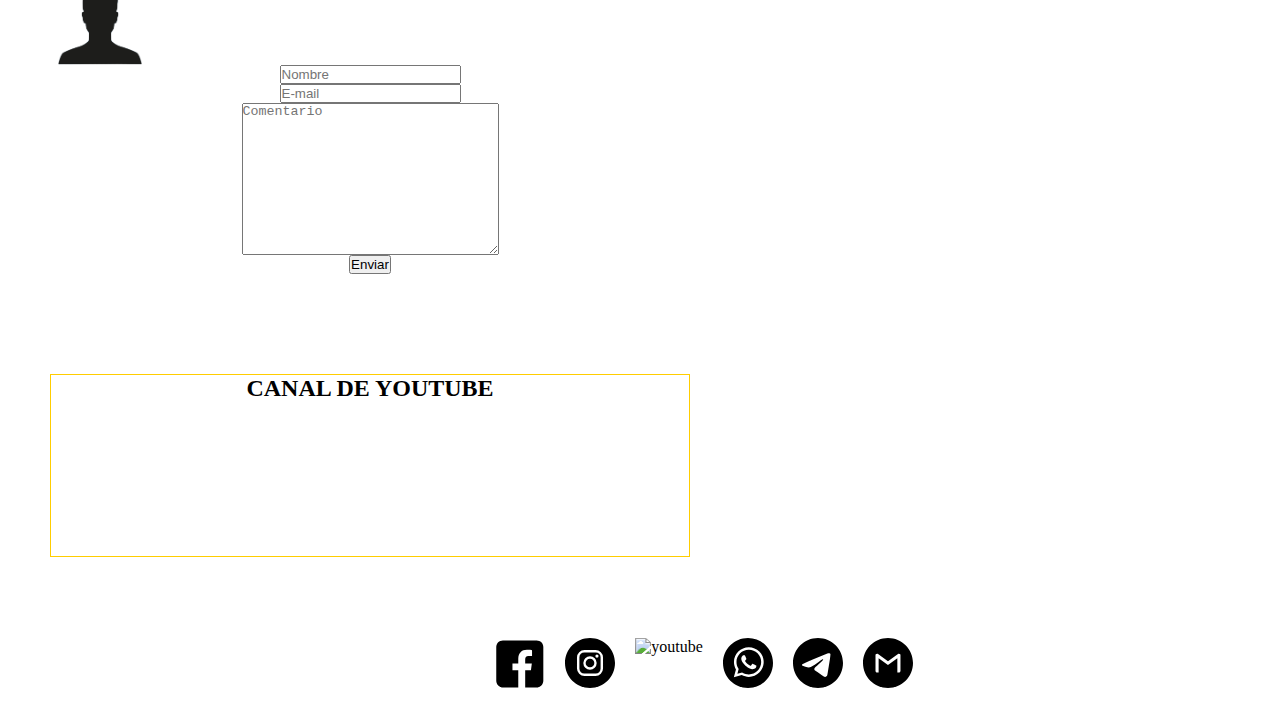
==== commit fefc43d1: "fixing index" ====
--- a/index.html
+++ b/index.html
@@ -72,9 +72,7 @@
         <!-- __________________________SECCION PRODUCTOS________________________________________________ --> 
         
         <section class="products">
-            <div class="titleProducts">
-                <h2>Productos</h2>
-            </div>
+            <h2>Productos</h2>            
             <div class="carrousel">
                 <div class="item__carrousel"><img src="./images/Productos/vinaminaD.jpg" alt=""></div>
                 <div class="item__carrousel"><img src="./images/Productos/vitaminaB.jpg" alt=""></div>
--- a/style/style.css
+++ b/style/style.css
@@ -118,6 +118,9 @@
 .products{
     width: 100%;
     height: auto;
+    display: flex;
+    flex-direction: column;
+    align-items: center;
     
     margin: 0;
     
@@ -130,10 +133,13 @@
    
 }
 /* titulo de productos */
-.titleProducts{
+.products h2{
     font-family:Orbitron;
     font-size: 20px;
-    text-align: center;
+    font-family: fantasy;
+    font-size: 40px;
+    
+   
 }
 /* carrusel de imagenes de productos */
 .item__carrousel{
@@ -170,6 +176,7 @@
 .contenedorcomentario{
     width: 50%;    
     display:inline-block ;
+    margin: 50px;
     
 }
 .contenedorcomentario h2{
@@ -201,6 +208,7 @@
         /* height: 300px; */
         display: flex;    
         display: inline-block;
+        margin: 50px;
 }
 .video h2{
     text-align: center;
@@ -229,8 +237,10 @@
     margin: 50px;
     padding: 50px;
 }
-
-}
+.dos{
+    flex-direction: row-reverse;
+}
+
 
 .uno p{
     width: 50%;
@@ -244,9 +254,84 @@
 }
 .mision{
     width: 100%;
-
+    
 }
 .vision{
     width: 100%;
-
-}+    
+}
+    /* ____________________________________________________NOSOTROS_____________________________________________________________________ */
+    
+    .productos{
+    display: flex;
+    width: 100%;
+    margin: 50px 5%;
+
+}
+.menuProductos{
+    display: flex;
+    flex-direction: column;
+    align-content: center;
+    width: 200px;
+    border: 1px solid black;
+}
+
+.products{
+    border: 1px solid red;
+    display: flex;
+    flex-wrap: wrap;
+}
+.menuProductos ul{
+    list-style: none;
+    display: flex;    
+    flex-flow: column nowrap;
+    align-items: center;   
+    
+}
+.cards{
+    display: flex;
+    width: 100px;
+    height: 100px;
+}
+
+/* ____________________________________________________CONTACTO_____________________________________________________________________ */
+
+.contact{
+ display: flex;
+ width: 100%;
+ border: 50px;
+ margin: 50px auto;
+ flex-direction: column;
+ align-items: center;
+
+}
+.sectionContact h2{
+    text-align: center;
+    font-family: fantasy;
+}
+
+.form form{
+    display: flex;
+    flex-direction: column;
+}
+
+.otherContacts{
+    
+    display: flex;
+    flex-wrap: wrap;
+    justify-content: space-around;
+    margin: 50px auto 100px;
+    
+}
+
+.otherContacts img{
+    width:100px;
+}
+.otherContacts p{
+    text-align: center;
+    font-family: fantasy;
+}
+.item 1{
+    width: 400px;
+}
+
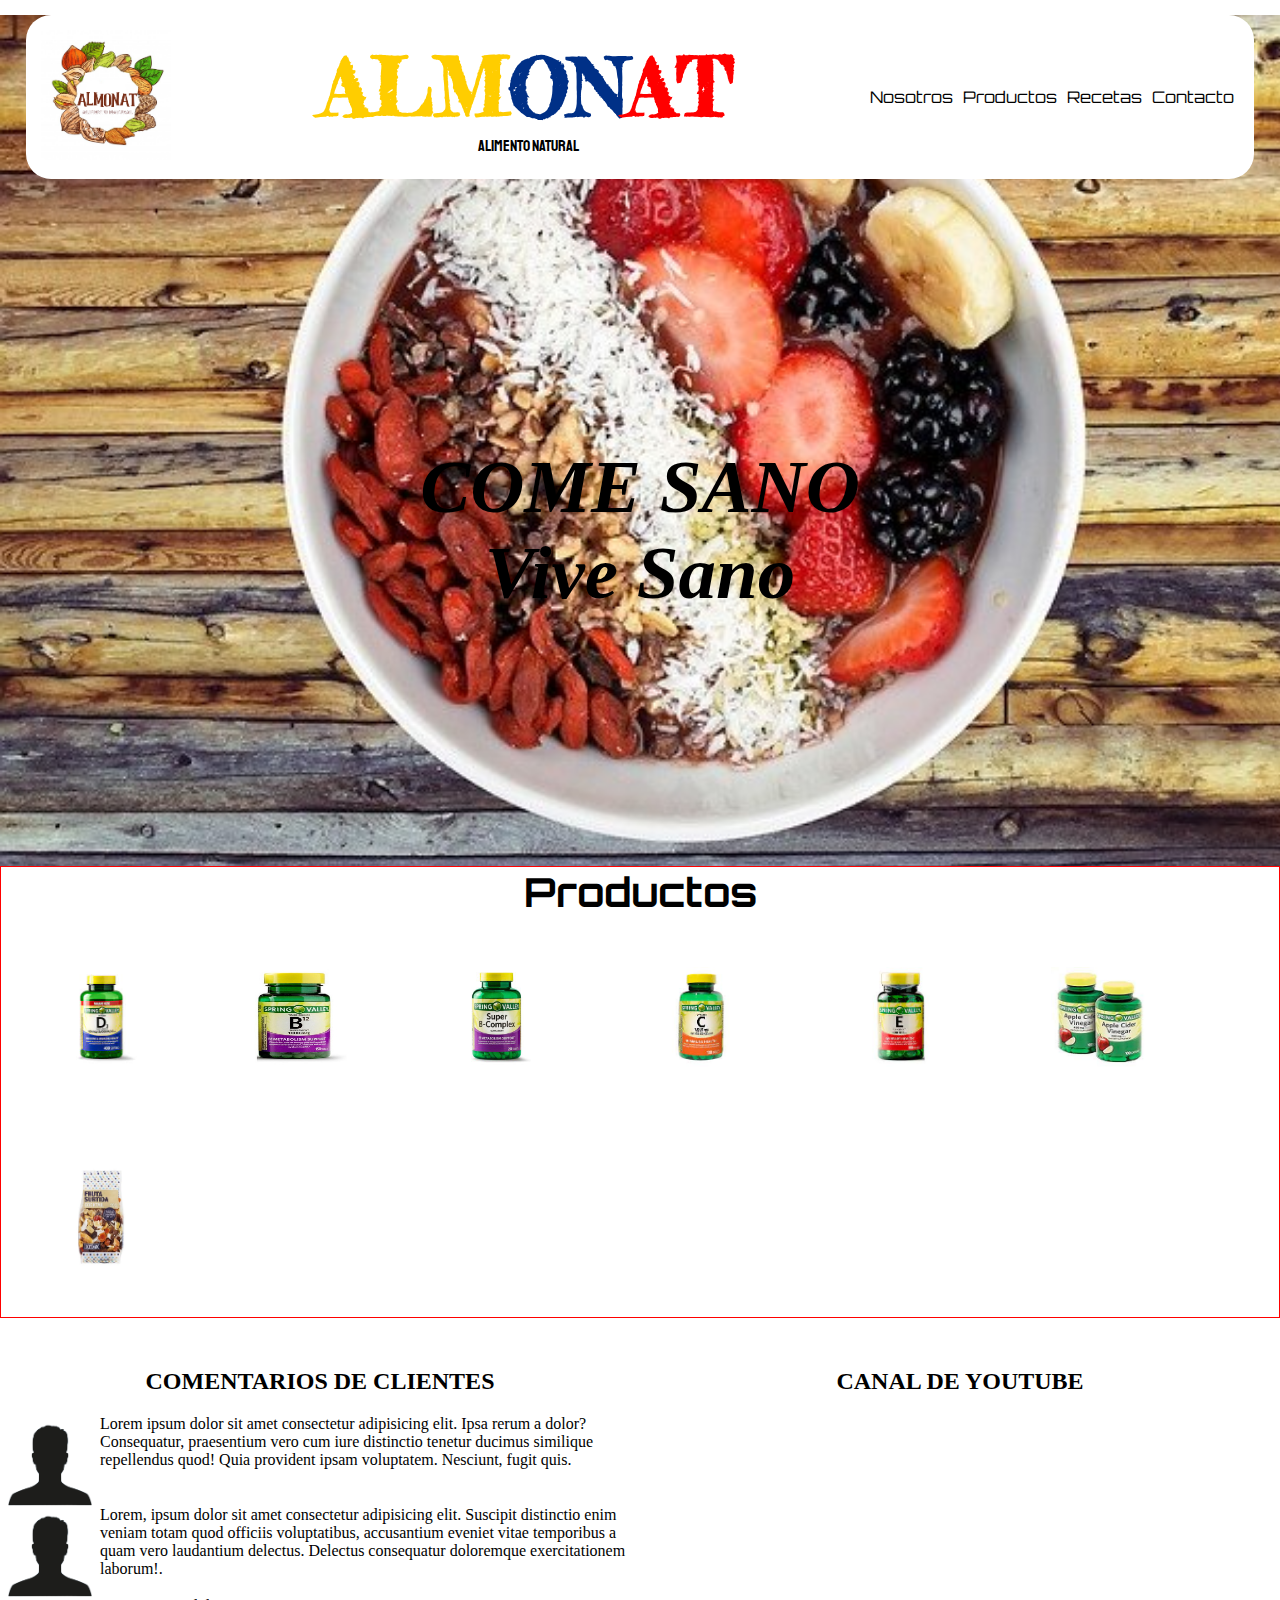
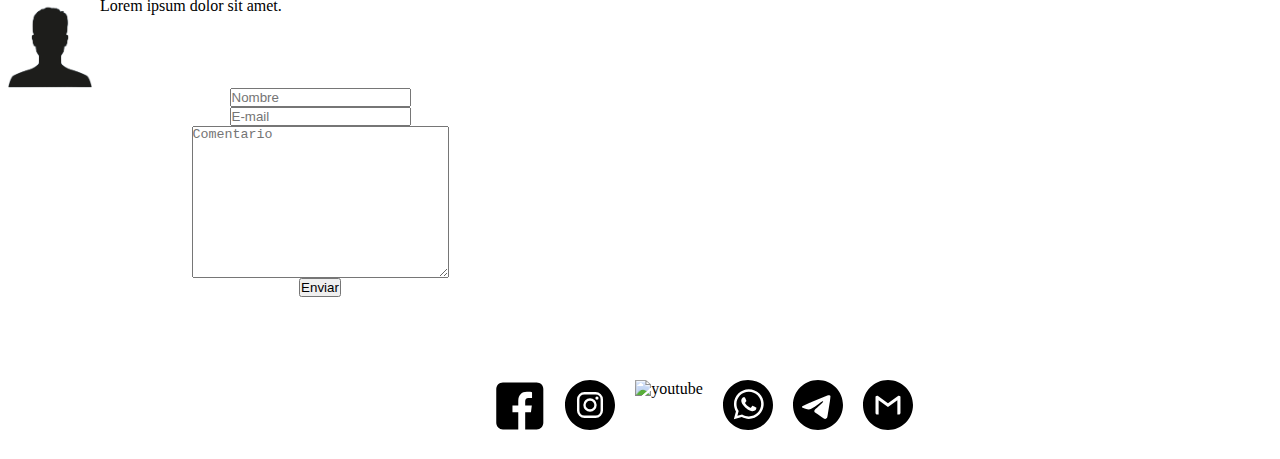
==== commit 7e264207: "fixi" ====
--- a/index.html
+++ b/index.html
@@ -116,7 +116,7 @@
             </div>
             <div class="video">
                 <H2>CANAL DE YOUTUBE</H2>
-                <iframe width="100%" height="auto" src="https://www.youtube.com/embed/MM62wjLrgmA" title="YouTube video player" frameborder="0" allow="accelerometer; autoplay; clipboard-write; encrypted-media; gyroscope; picture-in-picture" allowfullscreen></iframe>
+                <iframe width="100%" height="500px" src="https://www.youtube.com/embed/MM62wjLrgmA" title="YouTube video player" frameborder="0" allow="accelerometer; autoplay; clipboard-write; encrypted-media; gyroscope; picture-in-picture" allowfullscreen></iframe>
             </div>
         </section>
 
--- a/style/style.css
+++ b/style/style.css
@@ -136,7 +136,6 @@
 .products h2{
     font-family:Orbitron;
     font-size: 20px;
-    font-family: fantasy;
     font-size: 40px;
     
    
@@ -158,11 +157,7 @@
     
 }
 
-/* _________________________________________________________________________________________________________________________________________________________________________________ */
-
-
-
-}
+
 /* ____________________________________________________COMENTARIOS Y VIDEO_____________________________________________________________________ */
 
 
@@ -171,17 +166,18 @@
 .comentarioYvideo{    
     width: 100%;
     display: flex;
-    display: inline-block;
+    flex-wrap: wrap;
+    flex-direction: row;    
 }
 .contenedorcomentario{
-    width: 50%;    
-    display:inline-block ;
-    margin: 50px;
-    
+    display:inline-block;
+    width: 50%;
+    margin: 30px 0;    
 }
 .contenedorcomentario h2{
     text-align: center;
     font-family: fantasy;
+    margin: 20px;
 }
 .comentario{
     display: flex;
@@ -202,13 +198,12 @@
 }
     /* ____________________________________________________VIDEO_____________________________________________________________________ */
     
-    .video{
-        border: #FFCD00 1px solid;
-        width: 50%;
-        /* height: 300px; */
-        display: flex;    
-        display: inline-block;
-        margin: 50px;
+.video{
+    display: flex;    
+    display: inline-block;
+    margin: 50px 0;
+    width: 50%;
+    
 }
 .video h2{
     text-align: center;
@@ -260,7 +255,7 @@
     width: 100%;
     
 }
-    /* ____________________________________________________NOSOTROS_____________________________________________________________________ */
+    /* ____________________________________________________PRODUCTOS_____________________________________________________________________ */
     
     .productos{
     display: flex;
@@ -335,3 +330,15 @@
     width: 400px;
 }
 
+/* ____________________________________________________RECETAS_____________________________________________________________________ */
+.recetas{
+    display: flex;
+
+}
+.asideRecetas{
+    display: flex;
+    flex-direction: column;
+    align-items: center;
+    width: 200px;
+    margin: 50px;
+}